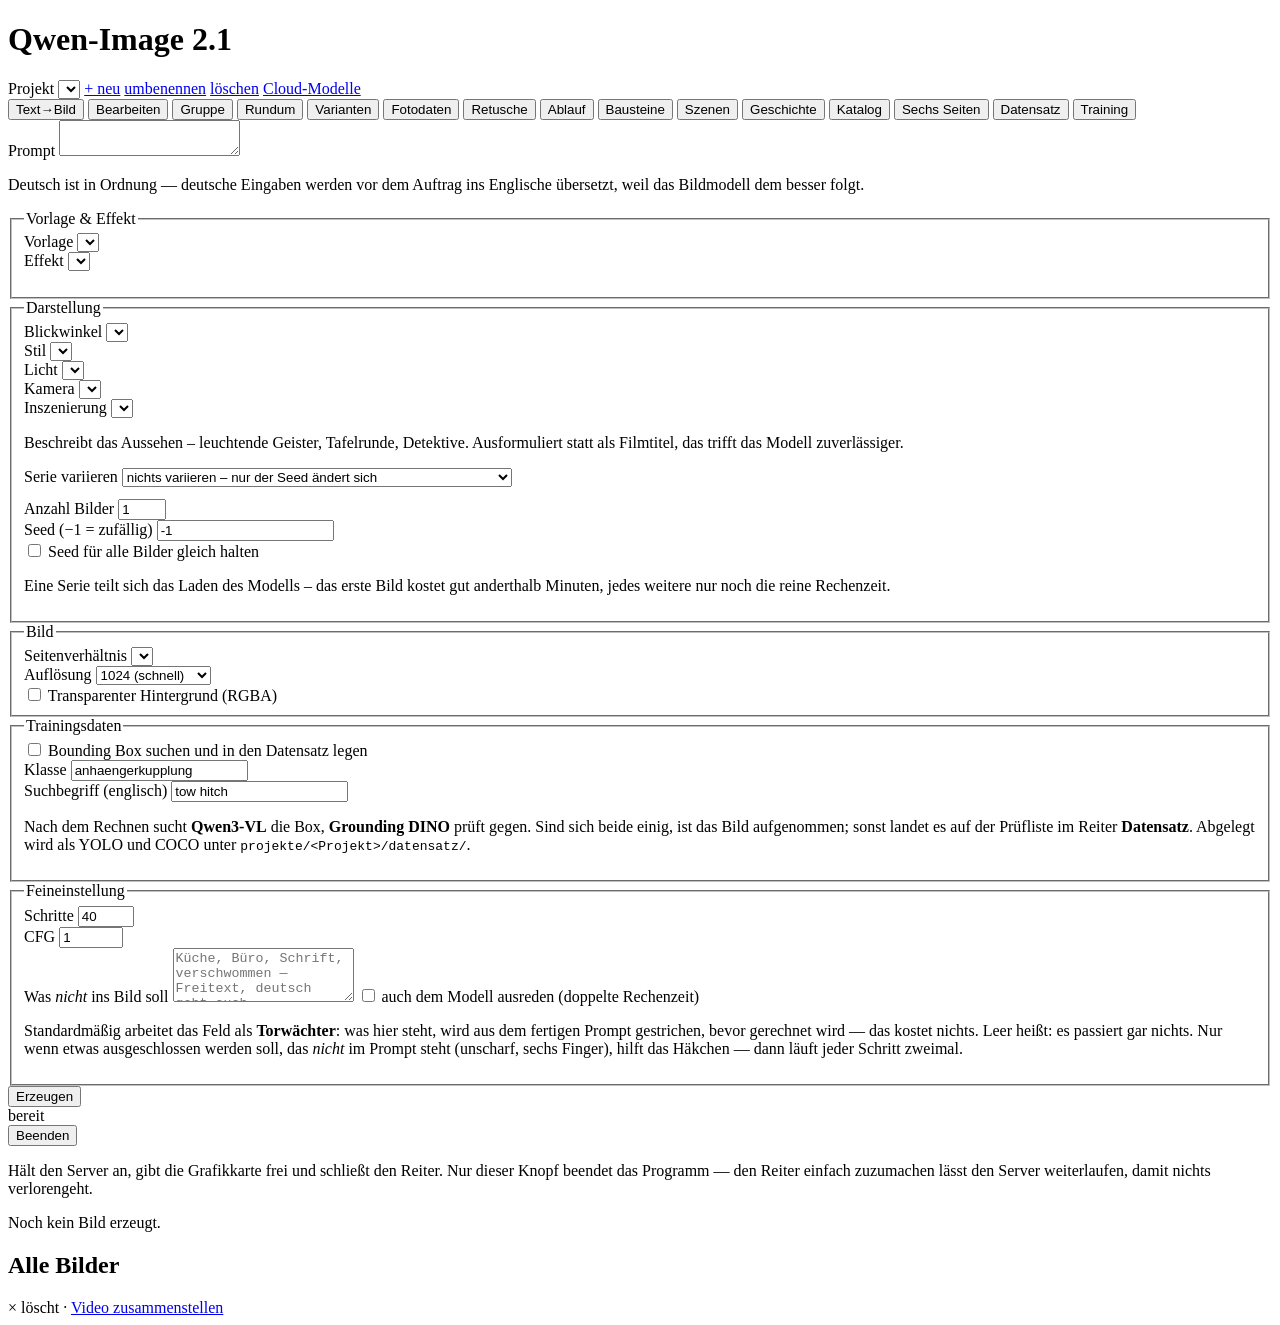
==== webui/seite/index.html @ b7fcfee8 "Windows, portable Einrichtung, Fotodaten und YOLO26 - einrichten.bat: richtet den heruntergeladenen " ====
<!DOCTYPE html>
<html lang="de">
<head>
<meta charset="utf-8">
<meta name="viewport" content="width=device-width, initial-scale=1">
<title>Qwen-Image 2.1</title>
<link rel="stylesheet" href="/seite/stil.css">
</head>
<body>
<div id="staleBar"></div>
<header>
  <h1>Qwen-Image 2.1</h1>
  <span class="projektleiste">
    <label for="projekt">Projekt</label>
    <select id="projekt"></select>
    <a href="#" id="projektNeu" title="Neues Projekt anlegen">+ neu</a>
    <a href="#" id="projektUm" title="Projekt umbenennen">umbenennen</a>
    <a href="#" id="projektWeg" title="Projekt mit allen Bildern löschen">löschen</a>
    <a href="#" id="cloudAuf" title="Sprach- und Bildmodell per API">Cloud-Modelle</a>
  </span>
  <span id="dims"></span>
</header>

<main>
  <section class="panel">
    <fieldset id="cloudBox" style="display:none">
      <legend>Cloud-Modelle</legend>
      <p class="hint">Jede Schnittstelle, die OpenAI spricht: OpenAI selbst,
        OpenRouter, Mistral, DeepSeek, Together, ein eigenes vLLM … Eingetragen
        wird die <b>Basisadresse</b> samt <code>/v1</code>. Der Schlüssel liegt
        in <code>einstellungen.json</code> neben dem Programm, nur für dich
        lesbar und nicht im Repository; an die Seite geht er nie zurück. Leer
        lassen behält den hinterlegten.</p>
      <p class="hint">Anbieter vorbelegen:
        <a href="#" onclick="cloudVorlage('franconia');return false"><b>franconia.ai</b></a>
        (Z Image Turbo + Qwen 3.8 27B, Server in Deutschland) ·
        <a href="#" onclick="cloudVorlage('openai');return false">OpenAI</a>
        — danach nur noch den Schlüssel eintragen und speichern. Gilt bei
        beiden Plätzen dieselbe Adresse, reicht der Schlüssel in einem Feld.</p>
      <h3 class="stufe">Sprachmodell</h3>
      <p class="hint">Übersetzen, Prompts ausformulieren, Seitenansichten, Bilder beschreiben — statt Ollama.</p>
      <label class="check"><input type="checkbox" id="cloud_sprache_aktiv">
        Cloud statt lokal</label>
      <div class="axis">
        <div>
          <label for="cloud_sprache_url">Basisadresse</label>
          <input id="cloud_sprache_url" placeholder="https://api.openai.com/v1">
        </div>
        <div>
          <label for="cloud_sprache_modell">Modell</label>
          <input id="cloud_sprache_modell" placeholder="gpt-4.1-mini">
        </div>
      </div>
      <label for="cloud_sprache_schluessel">API-Schlüssel</label>
      <input id="cloud_sprache_schluessel" type="password" autocomplete="off">
      <p class="hint"><a href="#" onclick="cloudPruefen('sprache');return false">Verbindung prüfen</a>
        <span id="cloud_sprache_note"></span></p>
      <h3 class="stufe">Bildmodell</h3>
      <p class="hint">Rechnet die Bilder statt Qwen-Image auf der eigenen Karte. Seed und negativer Prompt wirken dort nicht.</p>
      <label class="check"><input type="checkbox" id="cloud_bild_aktiv">
        Cloud statt lokal</label>
      <div class="axis">
        <div>
          <label for="cloud_bild_url">Basisadresse</label>
          <input id="cloud_bild_url" placeholder="https://api.openai.com/v1">
        </div>
        <div>
          <label for="cloud_bild_modell">Modell</label>
          <input id="cloud_bild_modell" placeholder="gpt-image-1">
        </div>
      </div>
      <label for="cloud_bild_schluessel">API-Schlüssel</label>
      <input id="cloud_bild_schluessel" type="password" autocomplete="off">
      <label for="cloud_bild_groesse">Bildgröße</label>
      <select id="cloud_bild_groesse">
        <option value="genau">genau wie lokal (Breite × Höhe)</option>
        <option value="openai">nächstes OpenAI-Format (1024², 1536×1024, 1024×1536)</option>
        <option value="auto">auto — der Anbieter entscheidet</option>
      </select>
      <div class="axis">
        <div>
          <label for="cloud_bild_art">Das Modell versteht</label>
          <select id="cloud_bild_art">
            <option value="anweisung">Anweisungen — ein Bearbeitungsmodell (gpt-image, Qwen-Image-Edit)</option>
            <option value="beschreibung">Beschreibungen — Text-zu-Bild mit Vorlage, img2img (Z Image Turbo)</option>
          </select>
        </div>
        <div>
          <label for="cloud_bild_staerke">Stärke bei img2img</label>
          <input type="number" id="cloud_bild_staerke" min="0.1" max="1" step="0.05" value="0.6">
        </div>
      </div>
      <p class="hint">Bei <b>Beschreibungen</b> beschreibt das Sprachmodell jedes Foto
        einmal, und das Bildmodell bekommt das Zielbild in Worten statt einer
        Anweisung. Die Stärke sagt, wie weit es sich von der Vorlage entfernen
        darf: 0,4 ändert Farbe und Licht, ab 0,7 auch Untergrund und Umgebung —
        und verschiebt dann eher die Umrisse. Seed und Schritte gehen mit, wo
        der Anbieter sie kennt.</p>
      <p class="hint"><a href="#" onclick="cloudPruefen('bild');return false">Verbindung prüfen</a>
        <span id="cloud_bild_note"></span></p>
      <p class="hint"><a href="#" id="cloudSpeichern"><b>Speichern</b></a></p>
    </fieldset>

    <div id="chatBox" style="display:none">
      <div class="chatbar">
        <textarea id="chat" rows="4"
          placeholder="Sag einfach, was du willst …"></textarea>
        <button id="chatGo" title="Verstehen und loslegen (Strg+Eingabe)">&rarr;</button>
      </div>
      <div id="chatLog"></div>
      <p class="hint" id="chatNote"></p>

      <div class="ableiten">
        <label for="ableitenBild">…oder umgekehrt: Bild wählen, Prompt daraus</label>
        <input type="file" id="ableitenBild" accept="image/*">
        <p class="hint" id="ableitenNote">Beschreibt das Bild und stellt Stil,
          Licht und Objektiv passend ein. Der Text landet oben im Prompt und
          lässt sich dort ändern.</p>
      </div>
    </div>

    <div class="tabs">
      <button id="tab-t2i" class="on">Text&rarr;Bild</button>
      <button id="tab-edit">Bearbeiten</button>
      <button id="tab-gruppe">Gruppe</button>
      <button id="tab-person">Rundum</button>
      <button id="tab-varianten">Varianten</button>
      <button id="tab-fotodaten">Fotodaten</button>
      <button id="tab-retusche">Retusche</button>
      <button id="tab-demo">Ablauf</button>
      <button id="tab-bausteine">Bausteine</button>
      <button id="tab-szenen">Szenen</button>
      <button id="tab-geschichte">Geschichte</button>
      <button id="tab-katalog">Katalog</button>
      <button id="tab-seiten">Sechs Seiten</button>
      <button id="tab-datensatz">Datensatz</button>
      <button id="tab-training">Training</button>
    </div>

    <fieldset id="bausteinBox" style="display:none">
      <legend>Bausteine</legend>
      <p class="hint">Personen, Orte und Gegenstände zum Wiederverwenden.
        Was sich ändern darf, steht in geschweiften Klammern —
        <code>{kleidung}</code> — und wird beim Benutzen gefüllt.
        <b>→</b> übernimmt einen Baustein in den Prompt bei
        <b>Text→Bild</b> — mehrere hintereinander hängen sich aneinander.
        Ein Baustein entsteht erst als Text; das Musterbild holst du mit
        <b>▣</b> nach, wenn der Prompt steht — bei einer Person mit ihrer
        bevorzugten Kleidung. Ein zweites <b>▣</b> erzeugt es neu und ersetzt
        das bisherige.</p>
      <p class="hint"><a href="#" id="bsAuffrischen">Personen auffrischen</a>
        — löst bei älteren Personen Gesicht und Kleidung aus dem vorhandenen
        Prompt heraus, ohne ihn neu zu schreiben. Geschichten, die sie
        benutzen, übernehmen das beim nächsten Übernehmen in den Ablauf.</p>

      <div id="bausteinListe"></div>

      <div class="head" style="margin-top:14px">
        <h2 id="bsKopf">Neu anlegen</h2>
      </div>
      <div class="axis">
        <div>
          <label for="bsArt">Art</label>
          <select id="bsArt"></select>
        </div>
        <div>
          <label for="bsName">Name</label>
          <input id="bsName" placeholder="z. B. Anna">
        </div>
      </div>
      <label for="bsAlias">Auch bekannt als</label>
      <input id="bsAlias" placeholder="die-Frau, die-Fremde — mit Komma getrennt">
      <p class="hint">Zweitnamen für denselben Baustein. <code>/die-Frau</code>
        trifft dann dieselbe Figur wie <code>/Nora</code>. Gibt es den
        Zweitnamen noch als eigenen Baustein, geht er beim
        <b>aktualisieren</b> in diesem hier auf.</p>
      <label for="bsStil">Eigener Stil</label>
      <select id="bsStil"></select>
      <p class="hint">Gilt für jede Verwendung dieses Bausteins, nicht nur
        fürs Musterbild. Damit lassen sich <b>Widersprüche</b> bauen: eine
        fotorealistische Figur in einer gezeichneten Szene, ein gemalter
        Gegenstand in einem Foto. Leer heißt: der Stil der Geschichte, wie
        bisher.</p>
      <label for="bsText">Beschreibung auf Deutsch</label>
      <textarea id="bsText" style="min-height:52px"
        placeholder="eine Frau Mitte dreißig, schlank, kurze dunkle Haare, wirkt streng und wachsam"></textarea>
      <p class="hint">Charakterzüge dürfen dabeistehen — <i>schüchtern</i>,
        <i>herzlich</i>, <i>misstrauisch</i>. Sie werden in Sichtbares
        übersetzt: Haltung, Blick, Zug um den Mund.</p>
      <p class="hint"><a href="#" id="bsErzeugen">Prompt daraus erzeugen</a>
        — das Sprachmodell schreibt ihn auf Englisch und schlägt die Lücken vor.</p>

      <label for="bsPrompt">Prompt (änderbar)</label>
      <textarea id="bsPrompt" style="min-height:52px"
        placeholder="a woman in her thirties, wearing {kleidung}"></textarea>
      <div id="bsVariablen"></div>

      <div id="bsPersonBox" style="display:none">
        <label for="bsWesen">Was für ein Wesen</label>
        <select id="bsWesen"></select>
        <p class="hint">Steht vor allem anderen im Prompt und gilt für beide
          Bilder — ein Androide hat auch in der Großaufnahme die Naht am
          Kiefer. Mensch heißt: nichts davon steht im Prompt.</p>
        <label for="bsHaut">Hautton, Augen- und Haarfarbe</label>
        <input id="bsHaut" placeholder="warm brown skin, dark brown eyes, black hair">
        <p class="hint"><a href="#" id="bsHautNeu">Prompt daraus erzeugen</a>
          — steht <b>einmal</b> und gilt für beides: Ganzbild und
          Großaufnahme. Deshalb gehört die Farbe hierher und nicht in die
          beiden Felder darunter — zwei verschiedene Hauttöne ergeben zwei
          verschiedene Menschen.</p>
        <label for="bsGesicht">Nur das Gesicht</label>
        <textarea id="bsGesicht" style="min-height:44px"
          placeholder="a narrow face with high cheekbones, dark brown eyes under straight brows"></textarea>
        <p class="hint">Geht die Kamera dicht an die Augen — <code>\augen</code> —,
          gilt allein dieser Text. Eine Hose im Prompt zöge sie sonst wieder zurück.</p>
        <p class="hint"><a href="#" id="bsGesichtNeu">Prompt daraus erzeugen</a>
          — schreibt das Feld auf Englisch neu; leer genügt die Beschreibung oben.</p>
        <label for="bsKleidung">Bevorzugte Kleidung</label>
        <textarea id="bsKleidung" style="min-height:44px"
          placeholder="a red wool coat over a grey jumper, brown leather boots"></textarea>
        <p class="hint">Gilt, solange die Szene nichts anderes anzieht.</p>
        <p class="hint"><a href="#" id="bsKleidungNeu">Prompt daraus erzeugen</a>
          — „roter Wollmantel, braune Stiefel" wird zum englischen Prompt.</p>
      </div>

      <p class="hint">
        <a href="#" id="bsSpeichern">Speichern</a> ·
        <a href="#" id="bsBild">Speichern und Bild dazu erzeugen</a> ·
        <a href="#" id="bsLeeren">Felder leeren</a></p>

    </fieldset>

    <fieldset id="szenenBox" style="display:none">
      <legend>Zusammenstellen</legend>
      <p class="hint">Bausteine anhaken, Lücken füllen, daraus ein Bild oder
        eine ganze Serie. Mehrere Zeilen in einem Lückenfeld ergeben ein Bild
        je Zeile — dieselbe Person in vier Jacken.</p>
      <div id="bsWahl"></div>
      <div id="bsFelder"></div>
      <label for="bsVorschau">Ergibt</label>
      <textarea id="bsVorschau" style="min-height:52px" readonly></textarea>

      <div class="axis" style="margin-top:10px">
        <div>
          <label for="szName">Als Szene merken unter</label>
          <input id="szName" placeholder="leer lassen: nicht merken">
        </div>
        <div>
          <label for="szFormat">Format</label>
          <select id="szFormat">
            <option value="3:4">3:4 hochkant</option>
            <option value="3:2">3:2 quer</option>
            <option value="1:1">1:1 quadratisch</option>
          </select>
        </div>
      </div>
      <p class="hint">Eine gemerkte Szene behält ihre Lücken und bekommt das
        erste erzeugte Bild — damit lässt sie sich später wiederholen.</p>
      <p class="hint">
        <a href="#" id="bsSerie">Erzeugen</a> ·
        <a href="#" id="bsUebernehmen">nur in den Prompt übernehmen</a></p>
    </fieldset>

    <fieldset id="geschichteBox" style="display:none">
      <legend>Geschichte</legend>

      <div class="axis">
        <div>
          <label for="gsWahl">Geschichte</label>
          <select id="gsWahl"></select>
        </div>
        <div>
          <label for="gsBand">Band</label>
          <select id="gsBand"></select>
        </div>
      </div>
      <p class="hint">
        <a href="#" id="gsNeu">+ neue Geschichte</a> ·
        <a href="#" id="gsBandNeu">+ Band</a> ·
        <a href="#" id="gsSpeichern"><b>jetzt speichern</b></a> ·
        <a href="#" id="gsSichern">als Fassung sichern</a> ·
        <a href="#" id="gsWeg">löschen</a>
        <span id="gsStand"></span><br>
        Die Vorgaben — Stil, Welt, Wirklichkeitsgrad — gehören der Geschichte
        und gelten für alle Bände. Ein neuer Band kennt die Kurzfassungen der
        vorigen und knüpft daran an.<br>
        Eine <b>Fassung</b> hält den Stand dieses Bandes fest: Szenen, Prosa,
        Prompts und den Autor. Vor dem Neuschreiben der Prosa wird
        automatisch eine angelegt — die bisherige Arbeit ist damit nicht
        weg, auch wenn der neue Autor danebengeht.</p>
      <div id="gsFassungen"></div>

      <p class="hint" style="margin-top:14px"><b>1. Rahmen.</b> Zuerst Stil,
        Welt und Wirklichkeitsgrad — darunter liest das Sprachmodell alles
        Weitere. Ohne diese Angaben biegt es eine Fantasiehandlung so lange
        zurecht, bis sie alltagstauglich ist, und wählt einen Stil, der nicht
        passt.</p>
      <div class="axis">
        <div>
          <label for="gsStil">Stil für die ganze Folge</label>
          <select id="gsStil"></select>
          <p class="hint" id="gsStilHinweis"></p>
        </div>
        <div>
          <label for="gsWelt">Welt</label>
          <select id="gsWelt"></select>
        </div>
      </div>
      <label for="gsFiktion">Wirklichkeitsgrad</label>
      <div class="regler">
        <span>wirklich</span>
        <input type="range" id="gsFiktion" min="0" max="10" step="1" value="0">
        <span>Fiktion</span>
      </div>
      <p class="hint" id="gsFiktionText"></p>
      <p class="hint">Die Angabe bindet das Sprachmodell — auch für jede
        einzelne Szene, nicht nur fürs Lesen. Dazwischen liegt das
        Interessante: eine Welt wie unsere, in der eine Sache nicht stimmt
        und niemand sich daran stört.</p>
      <div class="axis">
        <div>
          <label for="gsFreigabe">Altersfreigabe</label>
          <select id="gsFreigabe"></select>
        </div>
        <div>
          <label for="gsAnzahl">Wie viele Szenen</label>
          <input type="number" id="gsAnzahl" min="0" max="60" value="0"
            title="0 überlässt die Zahl dem Sprachmodell">
        </div>
      </div>
      <p class="hint">Die Freigabe sagt dem Sprachmodell, was gezeigt werden
        darf — sie steht in jedem Auftrag, nicht nur im ersten. 0 Szenen
        heißt: das Sprachmodell entscheidet, meist fünf bis zehn.</p>

      <div class="axis">
        <div>
          <label for="gsErzaehler">Wer schreibt die Prosa</label>
          <select id="gsErzaehler"></select>
        </div>
        <div>
          <label for="gsErzaehlerWer">Aus wessen Sicht</label>
          <select id="gsErzaehlerWer"></select>
        </div>
      </div>
      <label class="check"><input type="checkbox" id="gsNurGenannte" checked>
        nur die genannten Figuren zeigen</label>
      <p class="hint">Verbietet dem Bildmodell Figuren, die niemand genannt
        hat. Nötig vor allem bei den gezeichneten Stilen: <i>Comic</i> und
        <i>Manga</i> sind als Bildsprache auf mehrere Figuren im Panel
        angelegt, und <i>Anime</i> setzt von sich aus gern eine zweite dazu.
        Für eine Menschenmenge im Hintergrund muss der Haken weg.</p>

      <label for="gsErzaehlerText">Der Autor, näher beschrieben</label>
      <textarea id="gsErzaehlerText" rows="2" style="min-height:48px"
        placeholder="eine Archivarin im Jahr 2400, die eine alte Akte kommentiert — nüchtern, aber sie hält die Leute von damals für Kinder"></textarea>
      <p class="hint">Was hier steht, kommt zu der Wahl oben hinzu; allein
        genügt es auch. Je genauer der Autor, desto eigener der Ton — Alter,
        Beruf, Haltung zu den Figuren, warum er das aufschreibt.<br>
        Alles davon gilt nur für die Prosa, nicht für die Bilder. Dieselbe
        Szene klingt anders, je nachdem wer sie erzählt: eine Figur der
        Geschichte sieht nur, was sie sieht; jemand aus der Zukunft weiß,
        was daraus geworden ist. Leer heißt: neutral erzählt, wie bisher.</p>

      <p class="hint" style="margin-top:14px"><b>2. Idee oder ganze
        Geschichte.</b> Was hier steht, wird unter den Vorgaben von oben
        gelesen.</p>
      <label for="gsIdee">Idee oder Geschichte</label>
      <textarea id="gsIdee" rows="5" style="min-height:110px"
        placeholder="Ein Drache bewacht eine Bibliothek und ein Mädchen will ein Buch ausleihen — oder gleich die ganze Geschichte, eine Seite oder mehr"></textarea>
      <p class="hint"><a href="#" id="gsUmreissen">Umreißen lassen</a>
        — für eine kurze Idee: füllt Kurzfassung, Stil, Welt und einen
        Vorschlag fürs Inhaltsverzeichnis in einem Zug.</p>
      <p class="hint">Für eine <b>ganze Geschichte</b> — eine Seite oder mehr
        — geht es in zwei Stufen:
        <a href="#" id="gsLesen"><b>Geschichte lesen</b></a> holt Titel,
        Kurzfassung, <b>Anfangs- und Schlussszene</b> und teilt den Text in
        Abschnitte. Danach schreibt
        <a href="#" id="gsSzenenSchreiben"><b>Szenen schreiben</b></a> die
        Szenen Abschnitt für Abschnitt — jeder kommt dran, und die letzte
        Zeile ist die Schlussszene. In einem Zug lief eine lange Vorlage
        vorher aus, ohne je anzukommen.</p>
      <div id="gsRahmen"></div>
      <textarea id="gsKurz" rows="6" style="min-height:130px"
        placeholder="Kurzfassung — entsteht beim Lesen, änderbar"></textarea>

      <p class="hint" style="margin-top:14px"><b>3. Inhaltsverzeichnis.</b>
        Je Zeile eine Szene. Mit <code>/</code> und dem Namen holst du einen
        Baustein herein — <code>/Anna rennt durch die /Markthalle</code>.
        Rechts steht, wie viele Bilder aus dieser Szene entstehen; mehrere
        zeigen denselben Augenblick aus wechselndem Blickwinkel.<br>
        Mit <code>\</code> setzt du die Kameraeinstellung. In Klammern
        steht, was sich spiegelt oder wie hoch die Kamera hängt:
        <code>\augen(das brennende Deck)</code>,
        <code>\decke(fünf Meter)</code>. <code>\raus</code> ergibt zwei
        Bilder — von drinnen heraus und von draußen hinein. Ein Bild, das du
        in der Galerie benannt hast, kommt mit demselben Zeichen zurück:
        <code>\augen-makro</code> oder <code>\7</code>. Beides geht auch über
        die beiden Auswahlfelder unter der Szene, ohne ein Zeichen zu tippen.<br>
        Mit <code>#</code> sagst du, was du erwartest, mit <code>#-</code>,
        was du nicht willst — immer nur für diese eine Szene:
        <code>#dichter Nebel draußen #-keine anderen Menschen</code>. Die
        Erwartung bekommt das Sprachmodell beim Schreiben mit, der Ausschluss
        fällt danach aus dem fertigen Prompt.<br>
        Ein <b>Minus vor dem Namen</b> — <code>/-Susi blickt durch die
        Scheibe auf /Malva</code> — heißt: die Figur gehört zur Szene, steht
        aber hinter der Kamera und ist im Bild nicht zu sehen. Die Prosa
        behält sie, dort ist sie die, die schaut. Dasselbe gilt für den Blick
        heraus und hinein. In der Leiste geht es auch ohne Tippen: im Feld
        des Bausteins <b>◌ nur Blickwinkel</b> wählen.<br>
        Ein übernommener Baustein bringt gleich leere Anführungszeichen mit:
        <code>/Susi ""</code>. Was du dort hineinschreibst, wird mit
        <b>aktualisieren</b> zur Beschreibung des Bausteins — auch bei einem,
        den es schon gibt. Die Erklärung landet nie im Bildprompt. Steht in einer Szene ein
        Name, den es noch nicht gibt, zeigt ihre Leiste
        <b>+ n anlegen</b> zum sofortigen Anlegen.<br>
        <b>Szenen ergänzen</b> füllt die Gliederung auf die oben gewünschte
        Zahl auf — das Vorhandene bleibt stehen, angehängt wird nur, was
        fehlt. <b>durchsehen</b> sagt ohne Sprachmodell, welche Szene noch
        ohne Baustein, ohne Ort oder mit einem nicht angelegten Namen
        dasteht.<br>
        Der linke Rand jeder Szene sagt, wie weit sie ist:
        <b style="color:var(--busy)">orange</b> — es fehlt etwas,
        <b style="color:var(--accent)">blau</b> — Bausteine, Ort, Prosa und
        Bildprompt stehen, <b style="color:var(--ok)">grün</b> — von dir mit
        dem Haken <b>✓</b> als fertig gekennzeichnet. Was orange fehlt, steht
        beim Zeigen auf das Wörtchen rechts in der Kurzzeile.<br>
        Das <b>+</b> in der Kopfzeile setzt eine leere Szene darunter,
        <b>+ Folge …</b> gleich mehrere mit festen Einstellungen — etwa
        Augen, dann von drinnen heraus, dann von draußen hinein. Der Text
        der Szene wandert dabei mit, nur der Blick wechselt.
        <b>Bild</b> und <b>Video</b> erzeugen nur diese eine Szene.<br>
        <b>Prompt</b> rechts in der Leiste schreibt nur diese eine Szene neu,
        ohne die anderen anzurühren. Hat sich eine Zeile geändert, seit ihr
        Prompt geschrieben wurde, steht dort <b>Prompt ↻</b>;
        <b>geänderte Szenen einpflegen</b> holt sie alle auf einmal nach — in
        einem Durchgang, nicht in fünf.</p>
      <div id="gsSelbst"></div>
      <p class="hint"><a href="#" id="gsPlus">+ Szene</a> ·
        <a href="#" id="gsKlappen" onclick="alleKlappen(!gsZeilen.some(z => z.offen));return false">alle ausklappen</a> ·
        <a href="#" id="gsErgaenzen">Szenen ergänzen</a> ·
        <a href="#" id="gsAllesAnlegen"><b>alle Bausteine anlegen</b></a> ·
        <a href="#" id="gsFehlend">fehlende anlegen</a> ·
        <a href="#" id="gsAktualisieren">aktualisieren</a> ·
        <a href="#" id="gsProsaSchreiben"><b>Prosa schreiben</b></a> ·
        <a href="#" id="gsEinpflegen">geänderte Szenen einpflegen</a> ·
        <a href="#" id="gsPruefen">durchsehen</a> ·
        <span id="gsSumme"></span></p>
      <div id="gsPruefung"></div>
      <p class="hint"><b>alle Bausteine anlegen</b> legt alles an, was in den
        Zeilen mit <code>/Name</code> steht, und zieht die Erklärungen in
        Anführungszeichen nach. Vorgeschlagen wird nichts mehr — was im
        Projekt landet, hast du selbst hingeschrieben. <b>fehlende
        anlegen</b> macht nur den ersten Teil, <b>aktualisieren</b> nur den
        zweiten. Sind zwei Bausteine dieselbe Figur, lässt der Reiter
        <b>Bausteine</b> sie ineinander aufgehen — die Szenen werden dabei
        mit umbenannt.</p>

      <div class="axis">
        <div>
          <label for="gsModell">Sprachmodell</label>
          <select id="gsModell"></select>
        </div>
        <div>
          <label class="check" style="margin-top:26px">
            <input type="checkbox" id="gsProsa"> auch den Text dazu schreiben
          </label>
        </div>
      </div>
      <p class="hint"><b>4.</b>
        <a href="#" id="gsErzeugen">Prompts schreiben lassen</a>
        — rund eine halbe Minute zum Laden, dann etwa sieben Sekunden je
        Szene. Bilder entstehen dabei noch keine.</p>

      <div id="gsSzenen"></div>
      <p class="hint" id="gsHinweis"></p>
      <p class="hint" id="gsKnoepfe" style="display:none"><b>5.</b>
        <a href="#" id="gsUebernehmen">In den Ablauf übernehmen</a>
        — dort gegenlesen und starten · oder
        <a href="#" id="gsSofort">Bilder und Video jetzt erzeugen</a></p>
    </fieldset>

    <fieldset id="retuscheBox" style="display:none">
      <legend>Retusche</legend>
      <p class="hint">Eine Stelle nachbessern — ein Fleck, ein schiefes
        Lächeln, eine Hand. <b>Mit dem Pinsel übermalen</b>, sagen was dort
        anders sein soll, losschicken. Nur ein Ausschnitt um die Stelle geht
        ins Modell, in voller Auflösung; der Rest des Bildes bleibt
        pixelgenau. Das Original bleibt erhalten.</p>
      <p class="hint" id="retQuelle">Noch kein Bild — unter dem großen Bild
        rechts auf <b>Retuschieren</b> klicken, oder hier eines hochladen:</p>
      <input type="file" id="retDatei" accept="image/*">

      <div id="retFlaeche" style="display:none">
        <div class="retbuehne" id="retBuehne">
          <img id="retBild" alt="Bild zum Retuschieren">
          <canvas id="retMaske"></canvas>
          <div id="retRahmen"></div>
        </div>
        <div class="regler">
          <span>Pinsel</span>
          <input type="range" id="retPinsel" min="4" max="200" value="40">
          <span id="retPinselZahl">40 px</span>
        </div>
        <p class="hint">
          <label class="mithaken" style="display:inline-flex"><input type="checkbox" id="retRadierer"> Radierer</label>
          · <a href="#" id="retZurueck" title="Strg+Z">Strich zurück</a>
          · <a href="#" id="retLeeren">Maske leeren</a>
          · Gestrichelt: der Ausschnitt, den das Modell sieht.</p>
      </div>

      <label for="retPrompt">Was soll an der Stelle anders werden?</label>
      <div class="retvorlagen" id="retVorlagen"></div>
      <textarea id="retPrompt" rows="3"
        placeholder="z. B. den roten Fleck unter der Nase entfernen, Haut gleichmäßig"></textarea>

      <div class="axis">
        <div>
          <label for="retAnzahl">Versuche</label>
          <input type="number" id="retAnzahl" min="1" max="8" value="3">
        </div>
        <div>
          <label for="retKante">Weiche Kante (px)</label>
          <input type="number" id="retKante" min="0" max="80" value="16">
        </div>
      </div>
      <label for="retRand">Umgebung im Ausschnitt</label>
      <div class="regler">
        <span>eng</span>
        <input type="range" id="retRand" min="0.2" max="2" step="0.1" value="0.6">
        <span>weit</span>
      </div>
      <p class="hint">Eng heißt mehr Auflösung für die Stelle; weit gibt dem
        Modell mehr Zusammenhang — bei einem Lächeln lieber das ganze
        Gesicht. Mehrere Versuche laufen mit verschiedenem Seed, du suchst
        dir den besten aus. Schritte und Negativ-Prompt kommen aus der
        <b>Feineinstellung</b> unten.</p>
    </fieldset>

    <fieldset id="fotodatenBox" style="display:none">
      <legend>Trainingsdaten aus echten Fotos</legend>
      <p class="hint">Eigene Fotos hochladen — etwa ein Auto mit
        Anhängerkupplung. Aus jedem entstehen Varianten mit anderer
        <b>Farbe</b>, anderem <b>Untergrund</b>, anderer <b>Kameraposition</b>
        und anderem <b>Licht</b>, einzeln und kombiniert. Danach bekommt jedes
        Bild seine Bounding Box (Qwen3-VL + Grounding DINO) und landet mit dem
        Original im <b>Datensatz</b> — als YOLO, COCO und
        <code>attribute.csv</code>.</p>
      <p class="hint" id="fdBildmodell"></p>

      <h3 class="stufe">1 · Fotos</h3>
      <input type="file" id="fdDatei" accept="image/*" multiple>
      <p class="hint"><b>Box von Hand (empfohlen):</b> mit der Maus über das
        Objekt ziehen. Ein Original mit gezogener Box wird sofort aufgenommen
        und dient den Varianten als Bezug. Ohne Box sucht sie der Erkenner.</p>
      <div id="fdFotos" class="dsgitter"></div>

      <h3 class="stufe">2 · Was gesucht wird</h3>
      <div class="axis">
        <div>
          <label for="fdKlasse">Klasse (klein, ohne Leerzeichen)</label>
          <input id="fdKlasse" value="anhaengerkupplung">
        </div>
        <div>
          <label for="fdSuche">Suchbegriff (englisch)</label>
          <input id="fdSuche" value="tow hitch">
        </div>
        <div>
          <label for="fdMotiv">Motivart</label>
          <select id="fdMotiv">
            <option value="fahrzeug">Fahrzeug</option>
            <option value="gegenstand">Gegenstand</option>
            <option value="person">Person</option>
          </select>
        </div>
        <div>
          <label for="fdZiel">Was umgefärbt wird (Farbachse)</label>
          <input id="fdZiel" value="the car body">
        </div>
      </div>
      <label for="fdKeep">Was unverändert bleiben muss</label>
      <input id="fdKeep" value="The black tow hitch with the ball neck and its socket">

      <h3 class="stufe">3 · Achsen</h3>
      <p class="hint">Haken setzen, welche Achsen sich ändern dürfen, und je
        Achse die Werte wählen. Nicht gewählte Achsen bleiben wie im Foto.</p>
      <div id="fdAchsen"></div>

      <h3 class="stufe">4 · Plan</h3>
      <div class="axis">
        <div>
          <label for="fdArt">Varianten</label>
          <select id="fdArt">
            <option value="beides">einzeln und kombiniert</option>
            <option value="einzeln">einzeln — jede Achse für sich</option>
            <option value="kombiniert">kombiniert — alles zugleich</option>
            <option value="alle">alle Kombinationen</option>
          </select>
        </div>
        <div>
          <label for="fdAnzahl">Kombinierte je Foto</label>
          <input type="number" id="fdAnzahl" value="12" min="1" max="500">
        </div>
        <div>
          <label for="fdSchritte">Schritte (nur lokal)</label>
          <input type="number" id="fdSchritte" value="30" min="8" max="60">
        </div>
        <div>
          <label for="fdBase">Kantenlänge</label>
          <select id="fdBase">
            <option value="768">768 px</option>
            <option value="1024" selected>1024 px</option>
          </select>
        </div>
      </div>
      <label class="check"><input type="checkbox" id="fdOriginal" checked>
        Originalfotos mit in den Datensatz</label>
      <label class="check"><input type="checkbox" id="fdLabeln" checked>
        Bounding Boxes gleich setzen</label>
      <p class="hint" id="fdVorschau"></p>
      <p class="hint">Gestartet wird mit dem großen Knopf unten. Danach im
        Reiter <b>Datensatz</b> die Prüfliste ansehen, im Reiter
        <b>Training</b> D-FINE oder YOLO26 trainieren.</p>
    </fieldset>

    <fieldset id="trainingTabBox" style="display:none">
      <legend>Detektor-Training (D-FINE oder YOLO26)</legend>
      <p class="hint" id="detKopf"></p>
      <table class="dettab">
        <tr><th><label for="detModell">Modell</label></th>
          <td><select id="detModell"></select></td>
          <td class="hint">Nano reicht zum Anfangen. Größer lohnt erst ab
            einigen hundert Bildern. D-FINE steht wie seine trainierten
            Gewichte unter Apache 2.0 — frei, auch kommerziell.
            <b>YOLO26</b> (Ultralytics) läuft auf einer 6-GB-Karte mit n und s
            bequem; es steht unter AGPL-3.0, und Ultralytics zählt die
            trainierten Gewichte dazu — für eigene Versuche gleichgültig,
            für ein weitergegebenes Modell nicht.</td></tr>
        <tr><th><label for="detEpochen">Epochen</label></th>
          <td><input type="number" id="detEpochen" value="80" min="1" max="1000"></td>
          <td class="hint">Wie oft das Modell den ganzen Datensatz sieht.
            50–100 ist üblich. Zu wenige, und es erkennt noch, was es vorher
            kannte — Kennzeichen, Rücklichter — statt der neuen Klasse.</td></tr>
        <tr><th><label for="detGroesse">Bildgröße</label></th>
          <td><select id="detGroesse">
            <option value="640">640 px</option>
            <option value="960">960 px</option>
            <option value="1280">1280 px</option>
          </select></td>
          <td class="hint">Die Kupplung ist klein im Bild — 960 erkennt sie
            besser als 640, braucht aber mehr Speicher und Zeit.</td></tr>
        <tr><th><label for="detVal">Validierung</label></th>
          <td><input type="number" id="detVal" value="20" min="5" max="50"> %</td>
          <td class="hint">Dieser Anteil wird nicht trainiert, nur gemessen.
            Ganze Aufträge bleiben zusammen, damit das Modell nicht den Nachbarn
            aus derselben Serie wiedererkennt.</td></tr>
      </table>
      <p class="hint">Gestartet wird mit dem großen Knopf unten. Das Training
        reiht sich in die Warteschlange ein wie ein Bild — es braucht die
        Grafikkarte für sich.</p>

      <div class="head" style="margin-top:14px"><h2>Läufe</h2></div>
      <div id="detLaeufe"></div>

      <div class="head" style="margin-top:14px"><h2>Ausprobieren</h2></div>
      <div class="axis">
        <div>
          <label for="detLauf">Lauf</label>
          <select id="detLauf"></select>
        </div>
        <div>
          <label for="detSchwelle">Mindestsicherheit</label>
          <input type="number" id="detSchwelle" value="0.25" min="0.01" max="0.99" step="0.05">
        </div>
      </div>
      <label for="detBild">Ein Foto wählen — am besten ein echtes</label>
      <input type="file" id="detBild" accept="image/*">
      <div id="detProbe"></div>
    </fieldset>

    <fieldset id="datensatzBox" style="display:none">
      <legend>Datensatz</legend>
      <p class="hint" id="dsKopf"></p>
      <div class="axis">
        <div>
          <label for="dsFilter">Zeigen</label>
          <select id="dsFilter">
            <option value="pruefen">zu prüfen</option>
            <option value="ok">aufgenommen (Vorlagen)</option>
            <option value="mehr">vervielfältigt</option>
            <option value="verworfen">verworfen</option>
          </select>
        </div>
        <div></div>
      </div>
      <p class="hint">Rot ist die Box, die ins Label geht. Gestrichelt, was
        Grounding DINO gefunden hat. <b>Mit der Maus über das Bild
        ziehen</b> setzt eine neue Box; „aufnehmen“ übernimmt sie.</p>
      <div id="dsListe"></div>

      <h3 class="stufe">Vervielfältigen</h3>
      <p class="hint" id="mehrKopf">Aus den aufgenommenen Bildern viele machen,
        ohne neue Box: die Box wandert rechnerisch mit. Der Weg für kleine
        Grafikkarten — die Basisbilder kommen vom großen Modell (hier oder
        über <b>Cloud-Modelle</b>), vervielfältigt wird lokal.</p>
      <div class="axis">
        <div>
          <label for="mehrJe">Neue Bilder je Vorlage</label>
          <input type="number" id="mehrJe" min="1" max="200" value="10">
        </div>
        <div>
          <label for="mehrMotiv">Umgebungen für</label>
          <select id="mehrMotiv">
            <option value="fahrzeug">Fahrzeug</option>
            <option value="gegenstand" selected>Gegenstand</option>
            <option value="person">Person</option>
          </select>
        </div>
      </div>
      <label class="check"><input type="checkbox" id="mehrKlassisch" checked>
        Klassisch: spiegeln, zoomen, Licht, Farbe, Unschärfe, Rauschen (nur CPU)</label>
      <label class="check" style="margin-left:22px"><input type="checkbox" id="mehrSpiegeln" checked>
        spiegeln erlaubt (aus bei Schrift oder seitenverkehrten Teilen)</label>
      <label class="check"><input type="checkbox" id="mehrUmgebung">
        Neue Umgebung: Stable Diffusion 1.5 + ControlNet (läuft ab 4 GB,
        beim ersten Mal ~3 GB Download)</label>
      <div id="mehrUmgebungBox" style="display:none">
        <label for="mehrOrte">Umgebungen, eine je Zeile — zufällig gewählt</label>
        <textarea id="mehrOrte" rows="5"></textarea>
        <label for="mehrStaerke">Veränderung</label>
        <div class="regler">
          <span>wenig</span>
          <input type="range" id="mehrStaerke" min="0.4" max="1" step="0.05" value="0.75">
          <span>viel</span>
        </div>
        <label class="check"><input type="checkbox" id="mehrBehalten" checked>
          Gegenstand unverändert lassen — nur das Drumherum wechselt</label>
      </div>
      <p class="hint"><a href="#" id="mehrGo"><b>Vervielfältigen</b></a> —
        läuft als Auftrag. Ergebnisse stehen unter „vervielfältigt“; ändert
        sich später die Box einer Vorlage, werden ihre Abkömmlinge verworfen.</p>
    </fieldset>

    <fieldset id="katalogBox" style="display:none">
      <legend>Katalog</legend>
      <p class="hint">Alle Bausteine aus allen Projekten. Von hier lässt sich
        eine Person, ein Ort oder ein Gegenstand in ein anderes Projekt
        übernehmen — das Bild wandert mit.</p>
      <div class="axis">
        <div>
          <label for="katArt">Art</label>
          <select id="katArt"><option value="">alle</option></select>
        </div>
        <div>
          <label for="katSuche">Suchen</label>
          <input id="katSuche" placeholder="Name oder Prompt">
        </div>
      </div>
      <p class="hint" id="katZahl"></p>
      <div id="katListe"></div>
    </fieldset>


    <fieldset id="seitenBox" style="display:none">
      <legend>Sechs Seiten</legend>
      <p class="hint">Ein Gegenstand, sechsmal gerade von einer Seite:
        <b>vorne, hinten, links, rechts, oben, unten</b> — wie in einem
        Teilekatalog. Der Gegenstand <b>schwebt</b> dabei frei im Raum, und
        das aus einem Grund: steht er auf einem Tisch, zeigt die Ansicht von
        unten die Tischplatte statt seines Bodens.</p>
      <p class="hint">Alle sechs Bilder entstehen aus derselben Beschreibung,
        mit demselben Seed, in <b>einem</b> Ladevorgang — das hält Größe,
        Farbe und Anmutung über die sechs Ansichten zusammen. Sie landen
        <b>nicht</b> in <code>outputs/</code>, sondern im Katalogverzeichnis
        <code>katalog/&lt;Projekt&gt;/</code>; dort überleben sie das
        Aufräumen.</p>

      <div class="axis">
        <div>
          <label for="seitenGegenstand">Gegenstand</label>
          <select id="seitenGegenstand"></select>
        </div>
        <div>
          <label for="seitenName">Name im Katalog</label>
          <input id="seitenName" placeholder="z. B. Blechkanne">
        </div>
      </div>
      <p class="hint">Ein Baustein der Art <b>Gegenstand</b> bringt seinen
        Prompt mit — dann ist die Beschreibung unten ohne Wirkung.</p>

      <label for="seitenText">Beschreibung auf Deutsch</label>
      <textarea id="seitenText" style="min-height:120px"
        placeholder="ein Erdbeobachtungssatellit, kastenförmiger Körper mit goldener Isolationsfolie, zwei blaue Solarpaneele&#10;/hintergrund ein tiefschwarzer Sternenhimmel&#10;/unten die weiße Parabolantenne füllt die Mitte, die Paneele nur noch als schmale Kanten&#10;/-unten Kameratubus, Düsen"></textarea>
      <p class="hint">Oben steht der Gegenstand. Darunter lässt sich <b>jede
        Seite einzeln</b> beschreiben — mit ihrem Befehl am Zeilenanfang:
        <code>/vorne</code> <code>/hinten</code> <code>/links</code>
        <code>/rechts</code> <code>/oben</code> <code>/unten</code>. Sag dort,
        <b>was in dieser Ansicht zu sehen ist und was verdeckt ist</b> —
        nicht, wo die Kamera steht; danach richtet sich das Bildmodell kaum.
        Was du nicht schreibst, schreibt das Sprachmodell.</p>
      <p class="hint"><b>Was nicht zu sehen sein soll, gehört hinter
        <code>/-</code></b> — nicht in den Seitentext. „die Antenne ist
        verdeckt“ nennt die Antenne, und ein Diffusionsmodell malt, was
        dasteht; die Verneinung davor liest es kaum. <code>/-oben
        Parabolantenne, Düsen</code> streicht die Wörter stattdessen aus dem
        Prompt dieser einen Ansicht. <code>/-</code> ohne Seite gilt für alle
        sechs. <code>/+oben</code> ist dasselbe wie <code>/oben</code>.</p>
      <p class="hint"><code>/hintergrund</code> ersetzt das neutrale Grau —
        ein Satellit gehört vor Sterne, ein Werkzeug vor nichts. Der
        Gegenstand schwebt in jedem Fall: kein Tisch, kein Boden, kein
        Schatten, sonst wäre die Ansicht von unten wieder verdeckt.</p>
      <label class="check"><input type="checkbox" id="seitenAusformulieren" checked>
        den Prompt vom Sprachmodell ausformulieren lassen</label>
      <p class="hint">Form, Material, Oberfläche, Zustand — daran hält sich
        das Bildmodell über sechs Ansichten fest. „eine alte Blechkanne“
        allein ergibt sechs verschiedene Kannen. Ohne Häkchen wird die
        Beschreibung nur übersetzt.</p>

      <label for="seitenStil">Stil</label>
      <select id="seitenStil"></select>

      <div id="seitenAktiv"></div>

      <h3 class="stufe">1 · Erstes Bild</h3>
      <p class="hint"><a href="#" id="seitenErstes"><b>Erstes Bild
        erzeugen</b></a> — der Gegenstand einmal, schräg von vorn oben,
        schwebend, mit Stil und Hintergrund. Ein Bild statt sechs: erst
        sehen, ob er so aussieht wie gedacht. Gefällt er nicht, Beschreibung
        ändern und noch einmal.</p>

      <h3 class="stufe">2 · Prompts für die sechs Seiten</h3>
      <p class="hint"><a href="#" id="seitenVorschlag"><b>Prompts schreiben
        lassen</b></a> — das Sprachmodell schreibt zu <b>genau dem
        Gegenstand im ersten Bild</b>, was jede Seite zeigt, samt
        <code>/-</code>-Zeilen, ins Feld oben. Lies es durch und ändere,
        was nicht stimmt. Was du selbst geschrieben hast, bleibt stehen.</p>

      <h3 class="stufe">3 · Sechs Seiten</h3>
      <p class="hint"><a href="#" id="seitenGo"><b>Sechs Seiten
        erzeugen</b></a> — in denselben Katalogeintrag wie das erste Bild,
        mit seinem Seed.</p>

      <h3 class="stufe">4 · Effekte</h3>
      <p class="hint">Der Prompt des ersten Bildes geht mit dem gewählten
        Effekt in den passenden Reiter — dort lässt sich noch nachstellen,
        dann erzeugen. Das <b>Cover</b> setzt auf dem ersten Bild auf
        (Bearbeiten, A4, Titel und Schlagzeilen in der Maske).
        <b>Explosionszeichnung</b> und <b>CAD-Modell</b> entstehen aus dem
        Prompt allein (Text → Bild, weißer Grund): aus dem Foto heraus
        zerlegt das Modell nichts.<br>
        <span id="seitenEffekte"></span></p>
      <div id="seitenJetzt"></div>

      <div class="head" style="margin-top:14px"><h2>Katalog</h2>
        <span class="hint" id="seitenZahl"></span></div>
      <div id="seitenListe"></div>
    </fieldset>

    <div id="uploadBox" style="display:none">
      <label for="file">Referenzbilder <span id="refCount"></span></label>
      <input type="file" id="file" accept="image/*" multiple>
      <div class="thumbs" id="thumbs"></div>
      <p class="hint" id="uploadHint"></p>
      <p class="hint" id="refNote"></p>
      <p class="hint" id="ableitenZeile" style="display:none">
        <a href="#" id="ableiten">Prompt aus dem ersten Bild ableiten</a>
        — beschreibt das Bild und stellt Stil, Licht und Objektiv passend ein.</p>
    </div>

    <label for="prompt">Prompt</label>
    <textarea id="prompt"></textarea>
    <p class="hint">Deutsch ist in Ordnung — deutsche Eingaben werden vor dem
      Auftrag ins Englische übersetzt, weil das Bildmodell dem besser folgt.</p>
    <p class="hint" id="transNote" style="display:none"></p>
    <p class="hint" id="tplHint" style="display:none"></p>

    <fieldset id="aufbauBox" style="display:none">
      <legend>Aufbau</legend>

      <label for="t2iEinst">Kameraeinstellung</label>
      <select id="t2iEinst"></select>
      <div id="t2iSpiegelZeile" style="display:none">
        <label for="t2iSpiegel" id="t2iSpiegelLabel">Was sich spiegelt</label>
        <input type="text" id="t2iSpiegel" placeholder="das brennende Schiff">
      </div>
      <p class="hint" id="t2iEinstNote">Dasselbe wie <code>\augen</code> in
        einer Szene, hier als Feld. Die Anordnung steht <b>vor</b> deinem
        Prompt — nur dort bestimmt sie die Bildaufteilung. Was sich spiegelt,
        gehört in die eigene Zeile darunter und wird sauber eingesetzt;
        leer heißt: die Vorgabe der Einstellung gilt. <b>Blick hinaus</b> und
        sein Gegenstück ergeben zwei Bilder in einem Ladevorgang.</p>

      <div id="ausBildernBox" style="display:none">
        <label>Bausteine im Prompt <a href="#" id="ausBildernLeeren">leeren</a></label>
        <p class="hint" id="ausBildernListe"></p>
        <label class="mithaken" for="ausBildern">
          <input type="checkbox" id="ausBildern"> aus ihren Musterbildern bauen
        </label>
        <div id="ausBildernWahl" style="display:none">
          <label for="ausBildernWeg">Wie?</label>
          <select id="ausBildernWeg">
            <option value="stufen">in Stufen aufbauen</option>
            <option value="sofort">alles auf einmal</option>
          </select>
          <div id="ausBildernAktionZeile">
            <label for="ausBildernAktion">Was soll geschehen?</label>
            <select id="ausBildernAktion"></select>
          </div>
        </div>
        <p class="hint" id="ausBildernNote"></p>
      </div>
    </fieldset>

    <fieldset id="demoBox" style="display:none">
      <legend>Ablauf</legend>

      <label for="ablaufWahl">Vorlage</label>
      <select id="ablaufWahl"></select>
      <p class="hint" id="ablaufInfo"></p>

      <label for="demoFile">Eigenes Startbild (optional)</label>
      <input type="file" id="demoFile" accept="image/*">
      <img id="demoPreview" alt="Startbild" style="display:none;max-width:100%;border-radius:6px;margin-top:8px">
      <p class="hint" id="demoRefNote"></p>

      <label for="demoPrompt" id="demoPromptLabel">…oder beschreiben, wer erzeugt werden soll</label>
      <p class="hint" id="demoAbleitenZeile" style="display:none">
        <a href="#" id="demoAbleiten">aus dem Startbild beschreiben</a>
        — der Text erscheint unten und lässt sich ändern.</p>
      <textarea id="demoPrompt" style="min-height:48px"
        placeholder="leer lassen für die Vorgabe: eine Person vor einem geparkten Auto"></textarea>

      <div class="head" style="margin-top:16px">
        <h2>Blöcke</h2>
        <span><a href="#" id="blockNeu">+ Block</a> · <a href="#" id="alsText">als Text</a></span>
      </div>
      <textarea id="ablaufText" style="display:none;min-height:150px;font-family:monospace;font-size:11px"></textarea>
      <div id="bloecke"></div>

      <div class="row3" style="margin-top:14px">
        <div>
          <label for="demoBase">Auflösung</label>
          <select id="demoBase">
            <option value="1024">1024</option>
            <option value="1536">1536</option>
          </select>
        </div>
        <div>
          <label for="demoSteps">Schritte</label>
          <input type="number" id="demoSteps" value="24" min="8" max="60">
        </div>
        <div>
          <label for="demoDuration">Video (s)</label>
          <input type="number" id="demoDuration" value="25" min="8" max="120">
        </div>
      </div>
      <p class="hint" id="demoDauer"></p>
    </fieldset>

    <fieldset id="coverBox" style="display:none">
      <legend>Titelblatt</legend>
      <p class="hint">Was hier steht, steht hinterher auf dem Heft. Bleibt
        die Maske leer, erfindet das Modell die Schrift selbst — und das
        ergibt Kauderwelsch wie „WALD ARAS“. Umlaute ruhig als
        <b>ä ö ü</b> schreiben, die kommen richtig an.</p>
      <div class="axis">
        <div>
          <label for="coverTitel">Titel des Magazins</label>
          <input id="coverTitel" placeholder="ORBIT">
        </div>
        <div>
          <label for="coverAusgabe">Ausgabe</label>
          <input id="coverAusgabe" placeholder="10/2026">
        </div>
      </div>
      <label for="coverUnter">Zeile unter dem Titel</label>
      <input id="coverUnter" placeholder="Das Magazin für Raumfahrt">
      <label for="coverZeilen">Artikel — eine Zeile je Schlagzeile</label>
      <textarea id="coverZeilen" style="min-height:70px"
        placeholder="Der Blick von unten&#10;Sechs Seiten eines Satelliten&#10;40 Meter Spannweite"></textarea>
      <p class="hint">Die <b>erste</b> Zeile wird die große Schlagzeile, die
        übrigen stehen kleiner daneben. Höchstens sechs — ein Titelblatt mit
        zehn Zeilen wird unleserlich.</p>
      <div class="axis">
        <div>
          <label for="coverPreis">Preis</label>
          <input id="coverPreis" placeholder="9,80 €">
        </div>
        <div>
          <label class="check" style="margin-top:22px">
            <input type="checkbox" id="coverBarcode" checked>
            Barcode unten rechts</label>
        </div>
      </div>
      <p class="hint">Das Bild oben unter <b>Referenzbilder</b> wird das
        Titelbild und bleibt, wie es ist. Aus dem Reiter <b>Sechs Seiten</b>
        lädt <i>Vorderansicht als Vorlage</i> es mit einem Klick.</p>
    </fieldset>

    <fieldset id="gruppeBox" style="display:none">
      <legend>Gruppe</legend>
      <label for="action">Was soll geschehen?</label>
      <select id="action"></select>
      <div id="groupSizeBox" style="display:none">
        <label for="groupSize">Wie viele Personen sind auf dem Gruppenfoto?</label>
        <input type="number" id="groupSize" value="2" min="1" max="12">
        <p class="hint">Das Modell kann nicht zählen. Aus deiner Angabe plus der
          Zahl der Personenbilder ergibt sich, wie viele am Ende im Bild stehen
          sollen.</p>
      </div>

    </fieldset>

    <fieldset id="variantenBox" style="display:none">
      <legend>Varianten</legend>

      <label for="subject">Motivart</label>
      <select id="subject"></select>
      <p class="hint">Bestimmt, welche Umgebungen und Blickwinkel zur Auswahl
        stehen. „Auf Stoßstangenhöhe von hinten&ldquo; passt zu einem Auto und
        zu nichts sonst.</p>

      <label for="keep">Was muss unverändert bleiben?</label>
      <input id="keep" value="The black tow hitch with the ball neck">

      <label style="margin-top:16px">Achsen &ndash; was soll sich ändern?</label>

      <div class="axis">
        <div>
          <label for="paint">Farbe</label>
          <select id="paint"></select>
        </div>
        <div>
          <label for="paintTarget">… wovon?</label>
          <input id="paintTarget" placeholder="z. B. die Jacke der Person">
        </div>
      </div>
      <p class="hint" id="paintPreview"></p>

      <div class="axis" style="margin-top:12px">
        <div>
          <label for="palette">Farbstimmung</label>
          <select id="palette"></select>
        </div>
        <div>
          <label for="vstyle">Stil</label>
          <select id="vstyle"></select>
        </div>
      </div>

      <div class="axis">
        <div>
          <label for="scene">Umgebung</label>
          <select id="scene"></select>
        </div>
        <div>
          <label for="vlight">Licht</label>
          <select id="vlight"></select>
        </div>
      </div>
      <div class="axis">
        <div>
          <label for="device">Kameraart</label>
          <select id="device"></select>
        </div>
        <div>
          <label for="angle">Blickwinkel</label>
          <select id="angle"></select>
        </div>
      </div>
      <div class="axis">
        <div>
          <label for="haltung">Körperhaltung</label>
          <select id="haltung"></select>
        </div>
        <div>
          <label for="kleidung">Bekleidung</label>
          <select id="kleidung"></select>
        </div>
      </div>
      <div class="axis">
        <div>
          <label for="material">Werkstoff</label>
          <select id="material"></select>
        </div>
        <div></div>
      </div>

      <p class="hint"><b>würfeln</b> ändert die Achse bei jedem Bild.
        <b>unverändert lassen</b> rührt sie gar nicht an. Ein fester Wert gilt
        für die ganze Serie. Deutsch ist überall in Ordnung.<br>
        Beispiel: Stil fest auf <b>Comic</b>, alles andere auf <b>würfeln</b> —
        dann bleibt der Zeichenstil, und Umgebung, Licht und Blickwinkel
        wechseln. Die <b>Farbstimmung</b> färbt anders als die Farbe das ganze
        Bild und braucht kein Ziel.</p>
    </fieldset>

    <fieldset id="boxVorlage">
      <legend>Vorlage &amp; Effekt</legend>
      <div class="row">
        <div>
          <label for="form">Vorlage</label>
          <select id="form"></select>
        </div>
        <div>
          <label for="effect">Effekt</label>
          <select id="effect"></select>
        </div>
      </div>
      <p class="hint" id="cmdHint"></p>
    </fieldset>

    <fieldset id="boxDarstellung">
      <legend>Darstellung</legend>
      <label for="view">Blickwinkel</label>
      <select id="view"></select>

      <div class="row3">
        <div>
          <label for="style">Stil</label>
          <select id="style"></select>
        </div>
        <div>
          <label for="light">Licht</label>
          <select id="light"></select>
        </div>
        <div>
          <label for="camera">Kamera</label>
          <select id="camera"></select>
        </div>
      </div>

      <label for="scenario">Inszenierung</label>
      <select id="scenario"></select>
      <p class="hint">Beschreibt das Aussehen &ndash; leuchtende Geister,
        Tafelrunde, Detektive. Ausformuliert statt als Filmtitel, das trifft
        das Modell zuverlässiger.</p>

      <label for="sweep">Serie variieren</label>
      <select id="sweep">
        <option value="">nichts variieren &ndash; nur der Seed ändert sich</option>
        <option value="varianten">Varianten: Farbe, Umgebung, Licht, Kamera, Winkel würfeln</option>
        <option value="view">Umrundung: vorne, Seite, hinten, oben, unten</option>
        <option value="camera">Kameraperspektiven der Reihe nach</option>
        <option value="style">Stile der Reihe nach</option>
        <option value="light">Lichtstimmungen der Reihe nach</option>
        <option value="portraet">Porträt: Kameraposition, Belichtung, Fotostil &ndash; nur echte Fotos</option>
        <option value="random">alles würfeln</option>
      </select>
      <p class="hint" id="sweepHint" hidden>Jedes Bild bekommt eine eigene
        Kameraposition (Großaufnahme, Profil, von unten …), eine klassische
        Porträtbelichtung (Rembrandt, Fensterlicht, Low Key …) und einen
        Fotostil (Studio, Portra-Film, Schwarzweiß …). Stil, Licht und Kamera
        oben gelten dabei nicht &ndash; gezeichnet wird nichts.</p>

      <div class="row" style="margin-top:12px">
        <div>
          <label for="count">Anzahl Bilder</label>
          <input type="number" id="count" value="1" min="1" max="20">
        </div>
        <div>
          <label for="seed">Seed (&minus;1 = zufällig)</label>
          <input type="number" id="seed" value="-1">
        </div>
      </div>
      <div class="check">
        <input type="checkbox" id="lockSeed">
        <label for="lockSeed">Seed für alle Bilder gleich halten</label>
      </div>
      <p class="hint" id="seedHint"></p>
      <p class="hint">Eine Serie teilt sich das Laden des Modells &ndash; das erste Bild kostet
        gut anderthalb Minuten, jedes weitere nur noch die reine Rechenzeit.</p>
    </fieldset>

    <fieldset id="boxBild">
      <legend>Bild</legend>
      <div class="row">
        <div>
          <label for="aspect">Seitenverhältnis</label>
          <select id="aspect"></select>
        </div>
        <div>
          <label for="base">Auflösung</label>
          <select id="base">
            <option value="1024">1024 (schnell)</option>
            <option value="1536">1536</option>
            <option value="2048">2048 (langsam)</option>
          </select>
        </div>
      </div>
      <div class="check" id="followBox" style="display:none">
        <input type="checkbox" id="follow" checked>
        <label for="follow">Größe vom Referenzbild übernehmen</label>
      </div>
      <div class="check">
        <input type="checkbox" id="transparent">
        <label for="transparent">Transparenter Hintergrund (RGBA)</label>
      </div>
    </fieldset>

    <fieldset id="boxTraining">
      <legend>Trainingsdaten</legend>
      <label class="check"><input type="checkbox" id="trainingAn">
        Bounding Box suchen und in den Datensatz legen</label>
      <div class="axis">
        <div>
          <label for="trainingKlasse">Klasse</label>
          <input id="trainingKlasse" value="anhaengerkupplung">
        </div>
        <div>
          <label for="trainingSuche">Suchbegriff (englisch)</label>
          <input id="trainingSuche" value="tow hitch">
        </div>
      </div>
      <p class="hint">Nach dem Rechnen sucht <b>Qwen3-VL</b> die Box,
        <b>Grounding DINO</b> prüft gegen. Sind sich beide einig, ist das Bild
        aufgenommen; sonst landet es auf der Prüfliste im Reiter
        <b>Datensatz</b>. Abgelegt wird
        als YOLO und COCO unter <code>projekte/&lt;Projekt&gt;/datensatz/</code>.</p>
    </fieldset>

    <fieldset id="boxFein">
      <legend>Feineinstellung</legend>
      <div class="row">
        <div>
          <label for="steps">Schritte</label>
          <input type="number" id="steps" value="40" min="1" max="100">
        </div>
        <div>
          <label for="cfg">CFG</label>
          <input type="number" id="cfg" value="1" min="1" max="10" step="0.5">
        </div>
      </div>
      <label for="negative">Was <em>nicht</em> ins Bild soll</label>
      <textarea id="negative" style="min-height:48px"
        placeholder="Küche, Büro, Schrift, verschwommen — Freitext, deutsch geht auch"></textarea>
      <label class="check"><input type="checkbox" id="streng">
        auch dem Modell ausreden (doppelte Rechenzeit)</label>
      <p class="hint">Standardmäßig arbeitet das Feld als <b>Torwächter</b>:
        was hier steht, wird aus dem fertigen Prompt gestrichen, bevor
        gerechnet wird — das kostet nichts. Leer heißt: es passiert gar
        nichts. Nur wenn etwas ausgeschlossen werden soll, das <i>nicht</i>
        im Prompt steht (unscharf, sechs Finger), hilft das Häkchen — dann
        läuft jeder Schritt zweimal.</p>
      <p class="hint" id="torNote"></p>
      <div id="bauStufen"></div>
    </fieldset>

    <button id="go">Erzeugen</button>
    <button id="stop" style="display:none">Abbrechen</button>
    <div class="bar"><i id="fill"></i></div>
    <div id="status">bereit</div>
    <div id="warteschlange"></div>
    <button id="beenden">Beenden</button>
    <p class="hint">Hält den Server an, gibt die Grafikkarte frei und schließt
      den Reiter. Nur dieser Knopf beendet das Programm — den Reiter einfach
      zuzumachen lässt den Server weiterlaufen, damit nichts verlorengeht.</p>
  </section>

  <div id="splitter" title="Breite ziehen — Doppelklick setzt zurück"></div>

  <section class="panel">
    <div class="stage" id="stage"><p>Noch kein Bild erzeugt.</p></div>
    <div class="meta" id="meta"></div>

    <div class="head" id="seriesHead" style="display:none">
      <h2>Diese Serie</h2>
      <a id="zip" href="#">Alle als ZIP herunterladen</a>
    </div>
    <div class="mosaic" id="series"></div>

    <div class="head"><h2>Alle Bilder</h2>
      <span class="hint">× löscht ·
        <a href="#" id="filmAn">Video zusammenstellen</a></span></div>
    <div id="filmLeiste" style="display:none">
      <span id="filmZahl">0 Bilder gewählt</span>
      <label for="filmDauer">Gesamtdauer</label>
      <input type="number" id="filmDauer" min="2" max="600" value="20"> s
      <a href="#" id="filmBauen">Video bauen</a> ·
      <a href="#" id="filmAus">abbrechen</a>
    </div>
    <div class="grid" id="gallery"></div>
  </section>
</main>

<script src="/seite/app.js"></script>
</body>
</html>
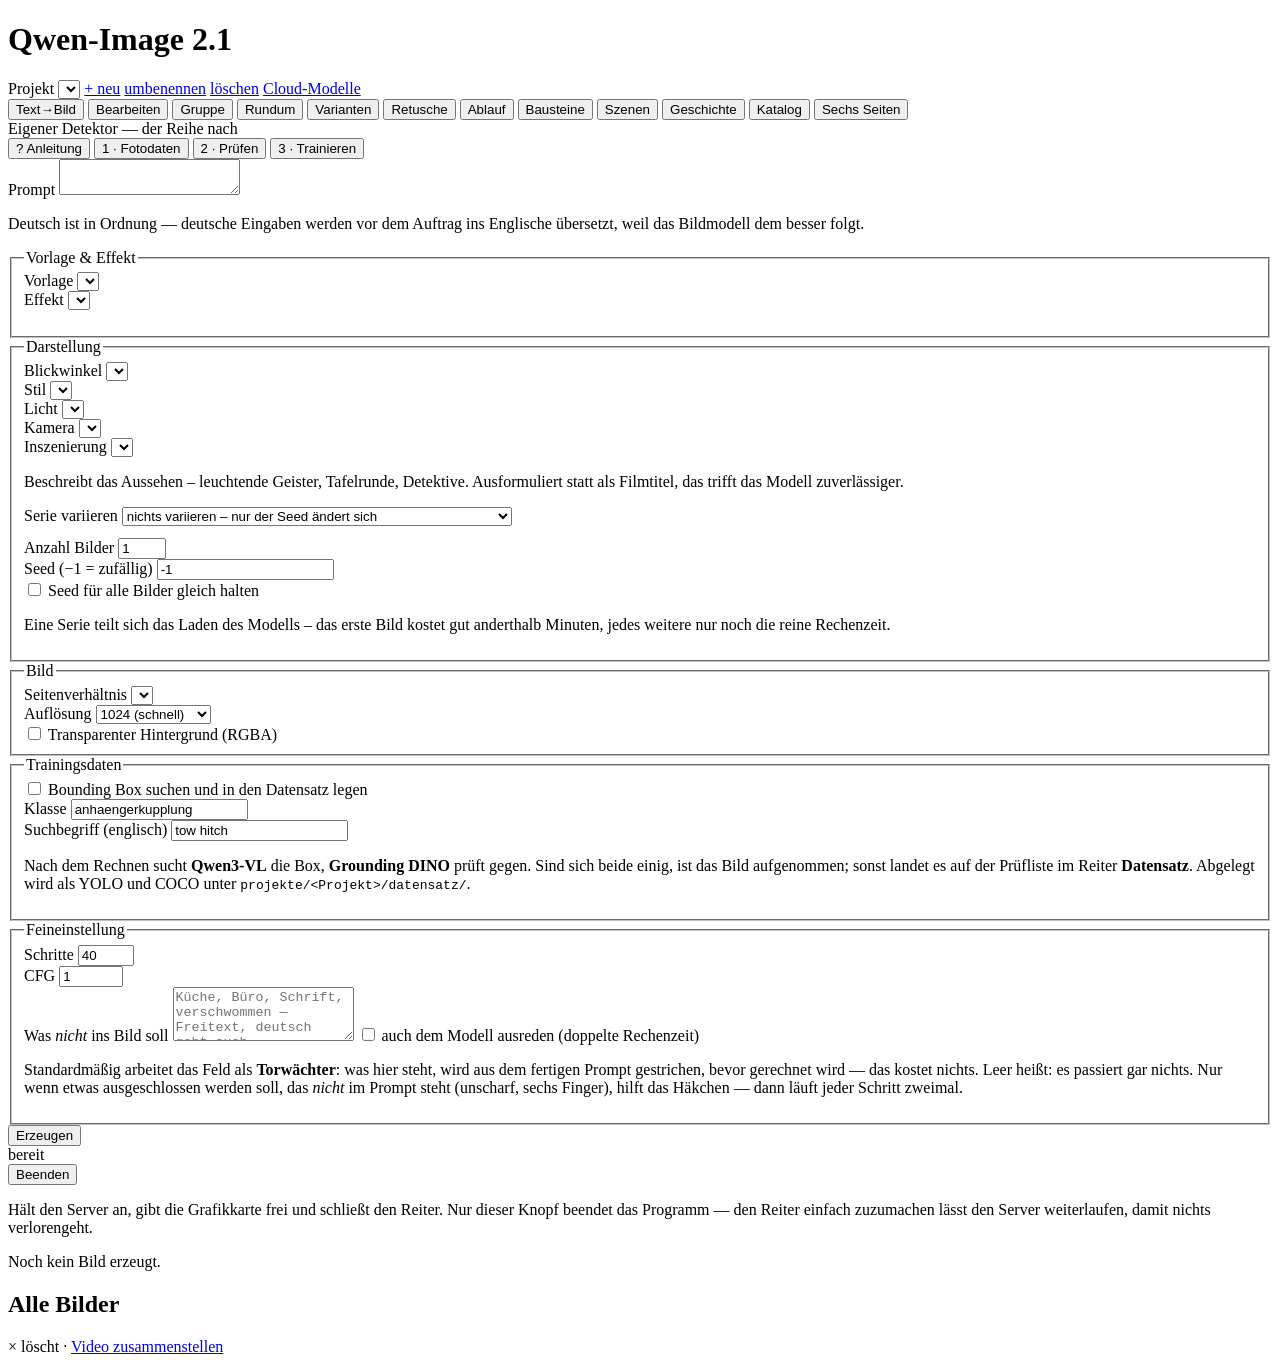
==== commit 88b02a29: "Fotodaten in der Cloud: Kamera, Farbe, Boden und Licht vorher selbst setzen - Z Image Turbo malt bei" ====
--- a/webui/seite/index.html
+++ b/webui/seite/index.html
@@ -93,8 +93,9 @@
       <p class="hint">Bei <b>Beschreibungen</b> beschreibt das Sprachmodell jedes Foto
         einmal, und das Bildmodell bekommt das Zielbild in Worten statt einer
         Anweisung. Die Stärke sagt, wie weit es sich von der Vorlage entfernen
-        darf: 0,4 ändert Farbe und Licht, ab 0,7 auch Untergrund und Umgebung —
-        und verschiebt dann eher die Umrisse. Seed und Schritte gehen mit, wo
+        darf. Gemessen mit Z Image Turbo: unter 0,7 ändert sich kaum etwas,
+        bei 0,7 wechseln Farbe und Untergrund bei gleichem Aufbau, ab 0,8 wird
+        es ein anderes Fahrzeug. Seed und Schritte gehen mit, wo
         der Anbieter sie kennt.</p>
       <p class="hint"><a href="#" onclick="cloudPruefen('bild');return false">Verbindung prüfen</a>
         <span id="cloud_bild_note"></span></p>
@@ -125,7 +126,6 @@
       <button id="tab-gruppe">Gruppe</button>
       <button id="tab-person">Rundum</button>
       <button id="tab-varianten">Varianten</button>
-      <button id="tab-fotodaten">Fotodaten</button>
       <button id="tab-retusche">Retusche</button>
       <button id="tab-demo">Ablauf</button>
       <button id="tab-bausteine">Bausteine</button>
@@ -133,8 +133,19 @@
       <button id="tab-geschichte">Geschichte</button>
       <button id="tab-katalog">Katalog</button>
       <button id="tab-seiten">Sechs Seiten</button>
-      <button id="tab-datensatz">Datensatz</button>
-      <button id="tab-training">Training</button>
+    </div>
+    <!-- Der Weg zum eigenen Detektor, der Reihe nach. Die Nummern sind die
+         Reihenfolge; die Zeile darunter sagt, wo man steht und was als
+         Naechstes kommt. -->
+    <div class="weg">
+      <div class="wegkopf">Eigener Detektor — der Reihe nach</div>
+      <div class="tabs tabsweg">
+        <button id="tab-anleitung">? Anleitung</button>
+        <button id="tab-fotodaten">1 · Fotodaten</button>
+        <button id="tab-datensatz">2 · Prüfen</button>
+        <button id="tab-training">3 · Trainieren</button>
+      </div>
+      <p class="hint" id="wegStand" style="display:none"></p>
     </div>
 
     <fieldset id="bausteinBox" style="display:none">
@@ -536,25 +547,95 @@
         <b>Feineinstellung</b> unten.</p>
     </fieldset>
 
+    <fieldset id="anleitungBox" style="display:none">
+      <legend>Anleitung: Trainingsdaten erzeugen und Detektor trainieren</legend>
+      <p class="hint">Ziel: ein Detektor, der dein Objekt — etwa eine
+        Anhängerkupplung — in echten Fotos findet. Der Weg hat vier Schritte,
+        jeder in seinem Reiter. Alles landet im <b>Projekt</b> oben in der
+        Kopfzeile; für einen neuen Detektor dort <b>+ neu</b>.</p>
+
+      <h3 class="stufe">1 · Fotodaten erzeugen
+        <a href="#" data-geh="fotodaten">öffnen →</a></h3>
+      <ol class="anleitung">
+        <li><b>Was soll erkannt werden:</b> Klasse (<code>anhaengerkupplung</code>),
+          Suchbegriff auf Englisch (<code>tow hitch</code>), Motivart.</li>
+        <li><b>Fotos laden</b> — mehrere echte Fotos aus verschiedenen Winkeln
+          sind mehr wert als viele Varianten aus einem.</li>
+        <li>Je Foto <b>⤢ ausmalen</b>:
+          <ul>
+            <li><b>🖌 Objekt</b> — nur die Kupplung, ganz, auch die Kugel.
+              Genau diese Pixel kommen in jede Variante zurück, und die Box
+              ergibt sich daraus.</li>
+            <li><b>🟫 Boden</b> — die freie Bodenfläche, grob mit großem
+              Pinsel. Nur nötig für die Achse <i>Untergrund</i>.</li>
+          </ul></li>
+        <li><b>Was sich ändern darf:</b> Farbe, Untergrund, Kamera, Licht
+          anhaken und die Werte wählen.</li>
+        <li><b>Wie viele:</b> <i>einzeln und kombiniert</i> ist ein guter
+          Anfang. Die Zahl darunter sagt, wie viele Bilder entstehen — in der
+          Cloud ist das auch die Zahl der bezahlten Bilder.</li>
+        <li>Großer Knopf <b>Fotodaten erzeugen</b>. Fenster offen lassen, bis
+          die Statuszeile „Datensatz: … aufgenommen“ meldet — erst dann
+          sind die Boxen gesetzt.</li>
+      </ol>
+
+      <h3 class="stufe">2 · Prüfen
+        <a href="#" data-geh="datensatz">öffnen →</a></h3>
+      <ol class="anleitung">
+        <li><i>Zeigen: zu prüfen</i>. Rote Box = geht ins Label.</li>
+        <li>Stimmt sie: <b>✓ aufnehmen</b>. Falsch: neue Box ziehen (oder
+          <b>⤢ groß</b>), dann ✓ aufnehmen. Unbrauchbar: <b>✗ verwerfen</b>.</li>
+        <li>Stichproben auch unter <i>aufgenommen</i> ansehen.</li>
+        <li>Optional unten <b>Vervielfältigen</b>: aus jedem geprüften Bild
+          weitere, ohne neue Box (klassisch: sehr schnell, nur CPU).</li>
+      </ol>
+      <p class="hint">Nur aufgenommene Bilder gehen ins Training. Für einen
+        ersten Versuch reichen 50–100, gut wird es ab einigen hundert.</p>
+
+      <h3 class="stufe">3 · Trainieren
+        <a href="#" data-geh="training">öffnen →</a></h3>
+      <ol class="anleitung">
+        <li>Modell <b>dfine-nano</b> (frei weitergebbar) oder <b>yolo26n</b>.</li>
+        <li>Epochen 80, Bildgröße 640 — <b>960</b>, wenn das Objekt klein im
+          Bild ist. Validierung 20 %.</li>
+        <li>Großer Knopf <b>Detektor trainieren</b>. Die Statuszeile zeigt
+          Epoche und mAP50; 1,0 hieße alles gefunden.</li>
+      </ol>
+
+      <h3 class="stufe">4 · Ausprobieren
+        <a href="#" data-geh="training">öffnen →</a></h3>
+      <ol class="anleitung">
+        <li>Im Reiter Trainieren unten bei <b>Ausprobieren</b> den Lauf
+          wählen, Mindestsicherheit 0,25.</li>
+        <li>Ein <b>echtes</b> Foto hochladen, das nicht im Training war.
+          Findet er wenig: mehr echte Fotos, mehr Epochen, Bildgröße 960.</li>
+      </ol>
+
+      <h3 class="stufe">Gut zu wissen</h3>
+      <ul class="anleitung">
+        <li><b>Cloud-Bildmodell</b> (Z Image Turbo): es malt das Foto nur
+          nach. Farbe, Kamera, Boden und Licht setzt das Programm deshalb
+          vorher selbst, das Modell gleicht nur an. Ist ein Objekt gemalt,
+          rechnet es mit wenig Stärke, damit das Objekt an seinem Platz
+          bleibt.</li>
+        <li><b>Lokal</b> (Qwen-Image, große Grafikkarte): mehr Vielfalt, das
+          Einsetzen gelingt besser.</li>
+        <li>Training auf einem anderen Rechner: den Ordner
+          <code>projekte\&lt;Projekt&gt;</code> kopieren, dort Schritt 3.</li>
+        <li>Die ausführliche Anleitung steht in <code>ANLEITUNG.md</code>,
+          Abschnitt 7.</li>
+      </ul>
+    </fieldset>
+
     <fieldset id="fotodatenBox" style="display:none">
-      <legend>Trainingsdaten aus echten Fotos</legend>
-      <p class="hint">Eigene Fotos hochladen — etwa ein Auto mit
-        Anhängerkupplung. Aus jedem entstehen Varianten mit anderer
-        <b>Farbe</b>, anderem <b>Untergrund</b>, anderer <b>Kameraposition</b>
-        und anderem <b>Licht</b>, einzeln und kombiniert. Danach bekommt jedes
-        Bild seine Bounding Box (Qwen3-VL + Grounding DINO) und landet mit dem
-        Original im <b>Datensatz</b> — als YOLO, COCO und
-        <code>attribute.csv</code>.</p>
+      <legend>1 · Trainingsdaten aus echten Fotos</legend>
+      <p class="hint">Aus jedem Foto entstehen Varianten mit anderer Farbe,
+        anderem Untergrund, anderer Kamera und anderem Licht. Jedes Bild
+        bekommt seine Box und landet mit dem Original im Datensatz.
+        Von oben nach unten ausfüllen.</p>
       <p class="hint" id="fdBildmodell"></p>
 
-      <h3 class="stufe">1 · Fotos</h3>
-      <input type="file" id="fdDatei" accept="image/*" multiple>
-      <p class="hint"><b>Box von Hand (empfohlen):</b> mit der Maus über das
-        Objekt ziehen. Ein Original mit gezogener Box wird sofort aufgenommen
-        und dient den Varianten als Bezug. Ohne Box sucht sie der Erkenner.</p>
-      <div id="fdFotos" class="dsgitter"></div>
-
-      <h3 class="stufe">2 · Was gesucht wird</h3>
+      <h3 class="stufe">1 · Was soll erkannt werden</h3>
       <div class="axis">
         <div>
           <label for="fdKlasse">Klasse (klein, ohne Leerzeichen)</label>
@@ -565,30 +646,38 @@
           <input id="fdSuche" value="tow hitch">
         </div>
         <div>
-          <label for="fdMotiv">Motivart</label>
+          <label for="fdMotiv">Woran es sitzt (Motivart)</label>
           <select id="fdMotiv">
             <option value="fahrzeug">Fahrzeug</option>
             <option value="gegenstand">Gegenstand</option>
             <option value="person">Person</option>
           </select>
         </div>
-        <div>
-          <label for="fdZiel">Was umgefärbt wird (Farbachse)</label>
-          <input id="fdZiel" value="the car body">
-        </div>
-      </div>
-      <label for="fdKeep">Was unverändert bleiben muss</label>
+        <div></div>
+      </div>
+      <label for="fdKeep">Das Objekt in einem Satz (englisch) — bleibt unverändert</label>
       <input id="fdKeep" value="The black tow hitch with the ball neck and its socket">
 
-      <h3 class="stufe">3 · Achsen</h3>
-      <p class="hint">Haken setzen, welche Achsen sich ändern dürfen, und je
-        Achse die Werte wählen. Nicht gewählte Achsen bleiben wie im Foto.</p>
+      <h3 class="stufe">2 · Fotos laden und ausmalen</h3>
+      <input type="file" id="fdDatei" accept="image/*" multiple>
+      <p class="hint">Je Foto <b>⤢ ausmalen</b>: mit <b>🖌 Objekt</b> nur die
+        Kupplung bemalen — nicht das Auto daneben, das soll sich ja ändern.
+        Mit <b>🟫 Boden</b> die freie Bodenfläche, wenn sich der Untergrund
+        ändern soll. Die Box ergibt sich aus dem Objekt; ziehen musst du sie
+        nur, wenn du nicht malst.</p>
+      <div id="fdFotos" class="dsgitter"></div>
+
+      <h3 class="stufe">3 · Was sich ändern darf</h3>
+      <label for="fdZiel">Was umgefärbt wird (für die Farbe, englisch)</label>
+      <input id="fdZiel" value="the car body">
+      <p class="hint">Achse anhaken und ihre Werte wählen. Nicht angehakte
+        Achsen bleiben wie im Foto.</p>
       <div id="fdAchsen"></div>
 
-      <h3 class="stufe">4 · Plan</h3>
-      <div class="axis">
-        <div>
-          <label for="fdArt">Varianten</label>
+      <h3 class="stufe">4 · Wie viele</h3>
+      <div class="axis">
+        <div>
+          <label for="fdArt">Plan</label>
           <select id="fdArt">
             <option value="beides">einzeln und kombiniert</option>
             <option value="einzeln">einzeln — jede Achse für sich</option>
@@ -600,27 +689,82 @@
           <label for="fdAnzahl">Kombinierte je Foto</label>
           <input type="number" id="fdAnzahl" value="12" min="1" max="500">
         </div>
-        <div>
-          <label for="fdSchritte">Schritte (nur lokal)</label>
-          <input type="number" id="fdSchritte" value="30" min="8" max="60">
-        </div>
-        <div>
-          <label for="fdBase">Kantenlänge</label>
-          <select id="fdBase">
-            <option value="768">768 px</option>
-            <option value="1024" selected>1024 px</option>
-          </select>
-        </div>
-      </div>
-      <label class="check"><input type="checkbox" id="fdOriginal" checked>
-        Originalfotos mit in den Datensatz</label>
-      <label class="check"><input type="checkbox" id="fdLabeln" checked>
-        Bounding Boxes gleich setzen</label>
+      </div>
       <p class="hint" id="fdVorschau"></p>
-      <p class="hint">Gestartet wird mit dem großen Knopf unten. Danach im
-        Reiter <b>Datensatz</b> die Prüfliste ansehen, im Reiter
-        <b>Training</b> D-FINE oder YOLO26 trainieren.</p>
-    </fieldset>
+      <details class="fdfein">
+        <summary>Feineinstellung</summary>
+        <div class="axis">
+          <div>
+            <label for="fdSchritte">Schritte (nur lokal)</label>
+            <input type="number" id="fdSchritte" value="30" min="8" max="60">
+          </div>
+          <div>
+            <label for="fdBase">Kantenlänge</label>
+            <select id="fdBase">
+              <option value="768">768 px</option>
+              <option value="1024" selected>1024 px</option>
+            </select>
+          </div>
+        </div>
+        <label class="check"><input type="checkbox" id="fdOriginal" checked>
+          Originalfotos mit in den Datensatz</label>
+        <label class="check"><input type="checkbox" id="fdLabeln" checked>
+          Bounding Boxes gleich setzen</label>
+        <label class="check"><input type="checkbox" id="fdBewahren" checked>
+          Gemaltes Objekt aus dem Original einsetzen</label>
+        <label class="check"><input type="checkbox" id="fdLicht" checked>
+          … dabei ans neue Licht angleichen</label>
+        <label class="check"><input type="checkbox" id="fdVorbehandeln" checked>
+          Cloud: Kamera, Farbe, Boden und Licht vorher selbst setzen</label>
+      </details>
+
+      <h3 class="stufe">5 · Erzeugen</h3>
+      <p class="hint">Mit dem großen Knopf unten. Fenster offen lassen, bis die
+        Statuszeile „Datensatz: … aufgenommen“ meldet. Dann weiter mit
+        <a href="#" data-geh="datensatz"><b>2 · Prüfen →</b></a></p>
+    </fieldset>
+
+
+    <!-- Grosser Editor: gemalter Bereich (bleibt unveraendert) und Box, mit
+         Zoom. Fotodaten und Datensatz teilen ihn sich. -->
+    <div id="edEditor" class="ededitor" style="display:none" role="dialog" aria-label="Bild bearbeiten">
+      <div class="edleiste">
+        <span class="edgruppe">
+          <button type="button" id="edPinsel" data-modus="pinsel" title="Das Objekt malen, das unverändert bleibt">🖌 Objekt</button>
+          <button type="button" id="edBodenModus" data-modus="boden" title="Die Bodenfläche malen, die einen neuen Untergrund bekommt">🟫 Boden</button>
+          <button type="button" id="edRadierer" data-modus="radierer" title="Gemaltes wegnehmen">⌫ Radierer</button>
+          <button type="button" id="edBoxModus" data-modus="box" title="Box um das Objekt ziehen">▭ Box ziehen</button>
+        </span>
+        <label class="edgroesse" id="edGroesseZeile">Pinsel
+          <input type="range" id="edGroesse" min="2" max="300" value="24">
+          <span id="edGroesseText"></span></label>
+        <span class="edgruppe">
+          <button type="button" id="edKleiner" title="Verkleinern (Strg+Mausrad)">−</button>
+          <span id="edZoomText">100%</span>
+          <button type="button" id="edGroesser" title="Vergrößern (Strg+Mausrad)">+</button>
+          <button type="button" id="edEinpassen">einpassen</button>
+          <button type="button" id="edEins">1:1</button>
+        </span>
+        <span class="edgruppe">
+          <button type="button" id="edLeeren">Gemaltes leeren</button>
+          <button type="button" id="edBoxWeg">Box weg</button>
+        </span>
+        <span class="edgruppe edrechts">
+          <button type="button" id="edAbbrechen">Abbrechen</button>
+          <button type="button" id="edFertig" class="edfertig">Übernehmen</button>
+        </span>
+      </div>
+      <p class="hint edhinweis" id="edHinweis"></p>
+      <div id="edFlaeche" class="edflaeche">
+        <div id="edInnen" class="edinnen">
+          <img id="edBild" alt="" draggable="false">
+          <canvas id="edMaske"></canvas>
+          <canvas id="edBoden"></canvas>
+          <div id="edBox" class="dsbox dsneu" style="display:none"></div>
+          <div id="edZeiger" class="edzeiger"></div>
+        </div>
+      </div>
+    </div>
 
     <fieldset id="trainingTabBox" style="display:none">
       <legend>Detektor-Training (D-FINE oder YOLO26)</legend>
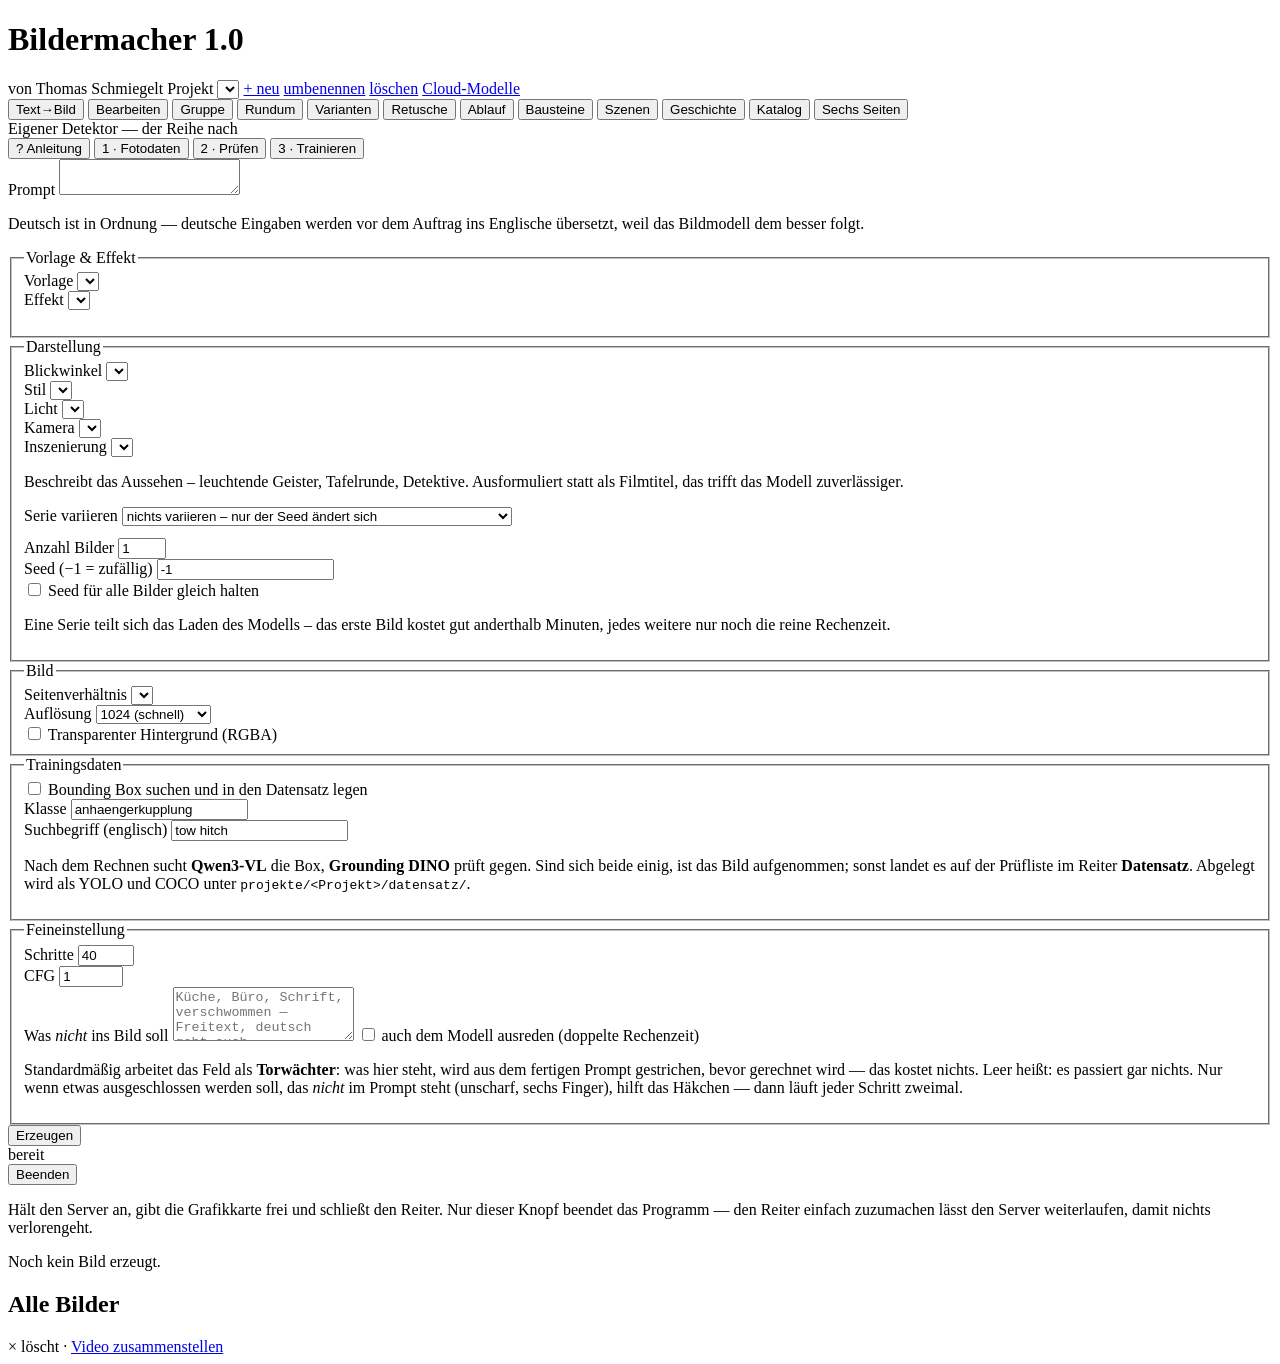
==== commit 0df58142: "Umbenannt in Bildermacher 1.0, mit Namen des Autors Kopfzeile, Fenstertitel, Startmeldung, README un" ====
--- a/webui/seite/index.html
+++ b/webui/seite/index.html
@@ -3,13 +3,14 @@
 <head>
 <meta charset="utf-8">
 <meta name="viewport" content="width=device-width, initial-scale=1">
-<title>Qwen-Image 2.1</title>
+<title>Bildermacher 1.0 · Thomas Schmiegelt</title>
 <link rel="stylesheet" href="/seite/stil.css">
 </head>
 <body>
 <div id="staleBar"></div>
 <header>
-  <h1>Qwen-Image 2.1</h1>
+  <h1>Bildermacher 1.0</h1>
+  <span class="autor">von Thomas Schmiegelt</span>
   <span class="projektleiste">
     <label for="projekt">Projekt</label>
     <select id="projekt"></select>
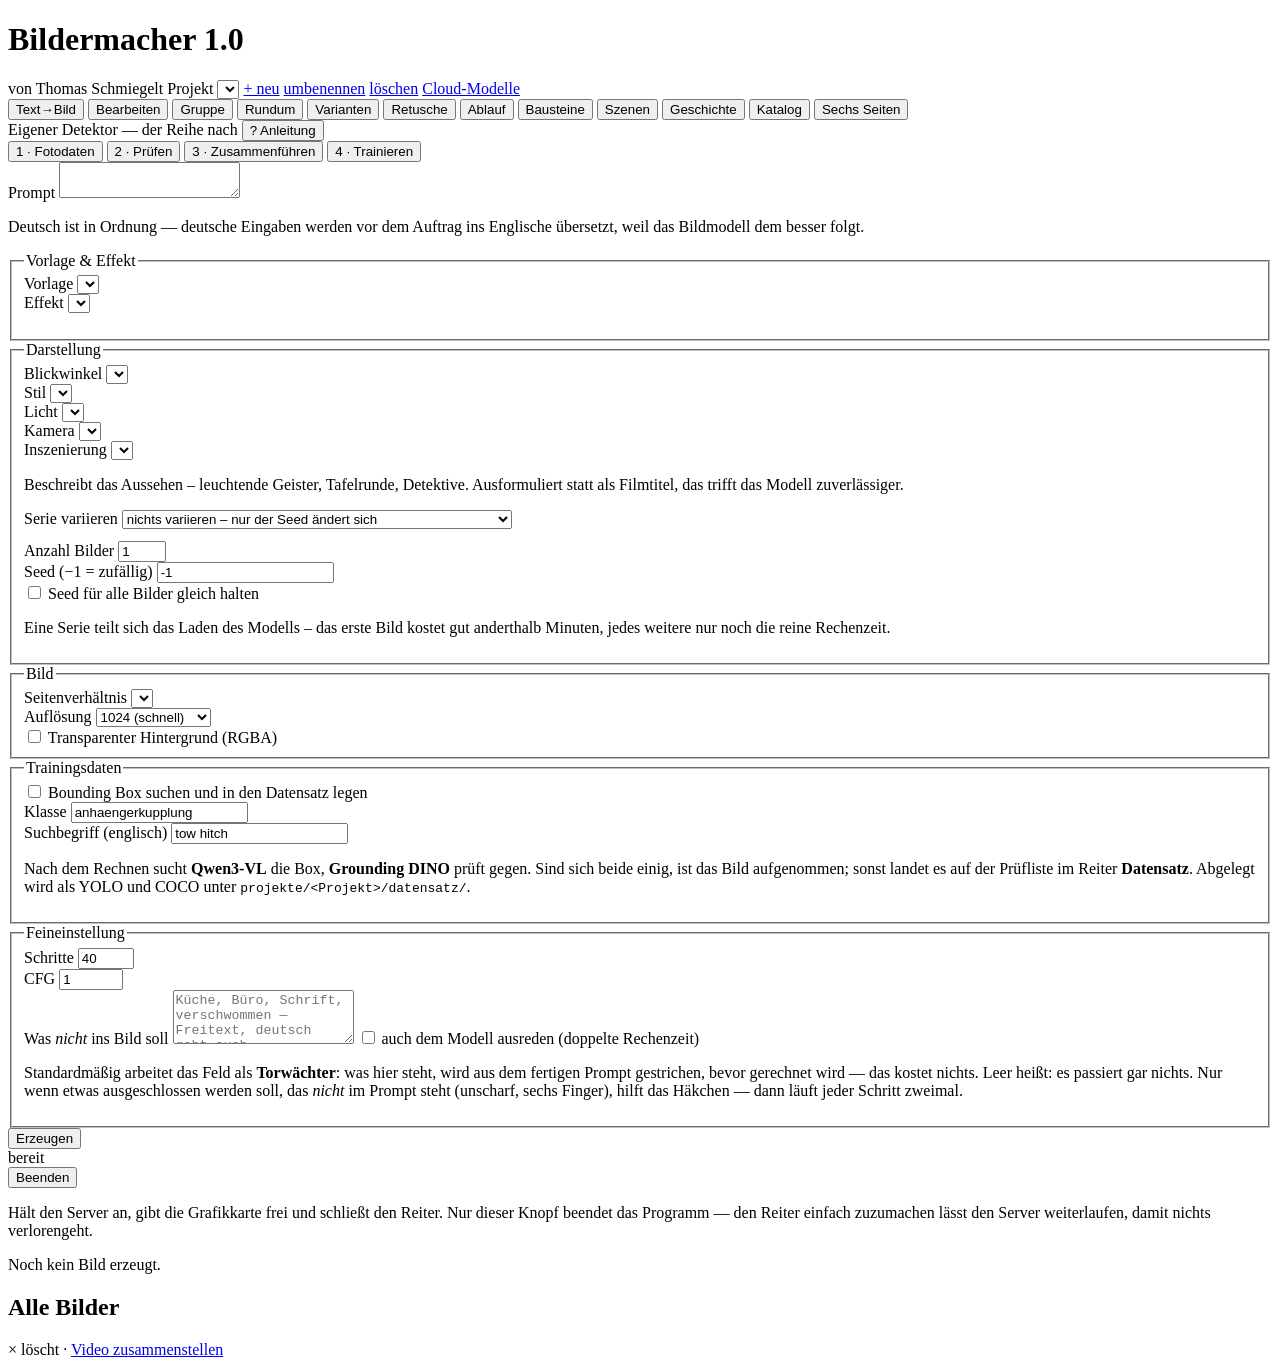
==== commit 94d7e0ed: "Projekte zusammenfuehren und Kennzeichen-Generator Zusammenfuehren (neuer Schritt 3, Trainieren wird" ====
--- a/webui/seite/index.html
+++ b/webui/seite/index.html
@@ -139,12 +139,13 @@
          Reihenfolge; die Zeile darunter sagt, wo man steht und was als
          Naechstes kommt. -->
     <div class="weg">
-      <div class="wegkopf">Eigener Detektor — der Reihe nach</div>
+      <div class="wegkopf">Eigener Detektor — der Reihe nach
+        <button id="tab-anleitung" class="weganleitung">? Anleitung</button></div>
       <div class="tabs tabsweg">
-        <button id="tab-anleitung">? Anleitung</button>
         <button id="tab-fotodaten">1 · Fotodaten</button>
         <button id="tab-datensatz">2 · Prüfen</button>
-        <button id="tab-training">3 · Trainieren</button>
+        <button id="tab-zusammen">3 · Zusammen&shy;führen</button>
+        <button id="tab-training">4 · Trainieren</button>
       </div>
       <p class="hint" id="wegStand" style="display:none"></p>
     </div>
@@ -551,7 +552,7 @@
     <fieldset id="anleitungBox" style="display:none">
       <legend>Anleitung: Trainingsdaten erzeugen und Detektor trainieren</legend>
       <p class="hint">Ziel: ein Detektor, der dein Objekt — etwa eine
-        Anhängerkupplung — in echten Fotos findet. Der Weg hat vier Schritte,
+        Anhängerkupplung — in echten Fotos findet. Der Weg hat fünf Schritte,
         jeder in seinem Reiter. Alles landet im <b>Projekt</b> oben in der
         Kopfzeile; für einen neuen Detektor dort <b>+ neu</b>.</p>
 
@@ -569,6 +570,9 @@
               ergibt sich daraus.</li>
             <li><b>🟫 Boden</b> — die freie Bodenfläche, grob mit großem
               Pinsel. Nur nötig für die Achse <i>Untergrund</i>.</li>
+            <li><b>▱ Kennzeichen</b> — die vier Ecken des Schilds anklicken.
+              Dann bekommt jedes Bild ein zufälliges deutsches Kennzeichen,
+              auch schräg. <i>Beispiel</i> unter dem Foto zeigt, ob es sitzt.</li>
           </ul></li>
         <li><b>Was sich ändern darf:</b> Farbe, Untergrund, Kamera, Licht
           anhaken und die Werte wählen.</li>
@@ -593,7 +597,22 @@
       <p class="hint">Nur aufgenommene Bilder gehen ins Training. Für einen
         ersten Versuch reichen 50–100, gut wird es ab einigen hundert.</p>
 
-      <h3 class="stufe">3 · Trainieren
+      <h3 class="stufe">3 · Zusammenführen (wenn es mehrere Projekte gibt)
+        <a href="#" data-geh="zusammen">öffnen →</a></h3>
+      <ol class="anleitung">
+        <li>Für jede Ansicht ein eigenes Projekt — etwa die Kupplung
+          <i>von hinten</i> und <i>von der Seite</i>: andere Fotos, andere
+          Maske, eigener Plan. Jedes für sich Schritt 1 und 2.</li>
+        <li>Hier die Projekte anhaken und ein Ziel wählen, am besten ein
+          neues („Kupplung alle“). Übernommen werden nur aufgenommene
+          Bilder; die Quellen bleiben, wie sie sind.</li>
+        <li>Später in einer Quelle nachgeprüft? Einfach noch einmal
+          zusammenführen — es wird abgeglichen, nicht verdoppelt.</li>
+        <li>Haben die Projekte ihr Objekt verschieden genannt, unter
+          <i>Klasse im Ziel</i> einen gemeinsamen Namen eintragen.</li>
+      </ol>
+
+      <h3 class="stufe">4 · Trainieren
         <a href="#" data-geh="training">öffnen →</a></h3>
       <ol class="anleitung">
         <li>Modell <b>dfine-nano</b> (frei weitergebbar) oder <b>yolo26n</b>.</li>
@@ -603,10 +622,10 @@
           Epoche und mAP50; 1,0 hieße alles gefunden.</li>
       </ol>
 
-      <h3 class="stufe">4 · Ausprobieren
+      <h3 class="stufe">5 · Ausprobieren
         <a href="#" data-geh="training">öffnen →</a></h3>
       <ol class="anleitung">
-        <li>Im Reiter Trainieren unten bei <b>Ausprobieren</b> den Lauf
+        <li>Im Reiter 4 · Trainieren unten bei <b>Ausprobieren</b> den Lauf
           wählen, Mindestsicherheit 0,25.</li>
         <li>Ein <b>echtes</b> Foto hochladen, das nicht im Training war.
           Findet er wenig: mehr echte Fotos, mehr Epochen, Bildgröße 960.</li>
@@ -622,10 +641,42 @@
         <li><b>Lokal</b> (Qwen-Image, große Grafikkarte): mehr Vielfalt, das
           Einsetzen gelingt besser.</li>
         <li>Training auf einem anderen Rechner: den Ordner
-          <code>projekte\&lt;Projekt&gt;</code> kopieren, dort Schritt 3.</li>
+          <code>projekte\&lt;Projekt&gt;</code> kopieren, dort Schritt 4.</li>
         <li>Die ausführliche Anleitung steht in <code>ANLEITUNG.md</code>,
           Abschnitt 7.</li>
       </ul>
+    </fieldset>
+
+    <fieldset id="zusammenBox" style="display:none">
+      <legend>3 · Datensätze zusammenführen</legend>
+      <p class="hint">Mehrere Projekte zu einem Trainingssatz — etwa die
+        Kupplung von hinten und von der Seite. Übernommen werden nur
+        <b>aufgenommene</b> Bilder; die Quellprojekte bleiben, wie sie sind.
+        Noch einmal zusammenführen gleicht ab, statt zu verdoppeln — geprüft
+        und korrigiert wird deshalb in den Quellen.</p>
+
+      <h3 class="stufe">1 · Welche Projekte</h3>
+      <div id="zfListe"></div>
+
+      <h3 class="stufe">2 · Wohin</h3>
+      <div class="axis">
+        <div>
+          <label for="zfZiel">Zielprojekt</label>
+          <select id="zfZiel"></select>
+        </div>
+        <div id="zfNameZeile">
+          <label for="zfName">Name des neuen Projekts</label>
+          <input id="zfName" value="Kupplung alle">
+        </div>
+      </div>
+      <label for="zfKlasse">Klasse im Ziel (leer = jede behält ihren Namen)</label>
+      <input id="zfKlasse" placeholder="z. B. anhaengerkupplung">
+      <p class="hint" id="zfVorschau"></p>
+
+      <h3 class="stufe">3 · Zusammenführen</h3>
+      <p class="hint">Mit dem großen Knopf unten. Danach ist das Ziel das
+        aktive Projekt — weiter mit
+        <a href="#" data-geh="training"><b>4 · Trainieren →</b></a></p>
     </fieldset>
 
     <fieldset id="fotodatenBox" style="display:none">
@@ -664,11 +715,21 @@
       <p class="hint">Je Foto <b>⤢ ausmalen</b>: mit <b>🖌 Objekt</b> nur die
         Kupplung bemalen — nicht das Auto daneben, das soll sich ja ändern.
         Mit <b>🟫 Boden</b> die freie Bodenfläche, wenn sich der Untergrund
-        ändern soll. Die Box ergibt sich aus dem Objekt; ziehen musst du sie
+        ändern soll. Mit <b>▱ Kennzeichen</b> die vier Ecken des Schilds,
+        wenn es ein neues bekommen soll. Die Box ergibt sich aus dem Objekt; ziehen musst du sie
         nur, wenn du nicht malst.</p>
       <div id="fdFotos" class="dsgitter"></div>
 
       <h3 class="stufe">3 · Was sich ändern darf</h3>
+      <label class="check"><input type="checkbox" id="fdKennzeichen" checked>
+        <b>Kennzeichen</b>&nbsp;in jedem Bild zufällig neu (wo markiert)</label>
+      <label class="check fdunter"><input type="checkbox" id="fdKennzeichenOriginal" checked>
+        auch im Original — das echte kommt so nicht in den Datensatz</label>
+      <p class="hint" id="fdKennzeichenHinweis">Deutsche Kennzeichen nach den
+        Regeln (Ortskennung, ein bis zwei Buchstaben, bis vier Ziffern,
+        manchmal E oder H), mit Plakette und Siegel, perspektivisch und im
+        Licht des alten Schilds eingesetzt. Dazu im Editor <b>▱ Kennzeichen</b>
+        die vier Ecken anklicken.</p>
       <label for="fdZiel">Was umgefärbt wird (für die Farbe, englisch)</label>
       <input id="fdZiel" value="the car body">
       <p class="hint">Achse anhaken und ihre Werte wählen. Nicht angehakte
@@ -733,6 +794,7 @@
         <span class="edgruppe">
           <button type="button" id="edPinsel" data-modus="pinsel" title="Das Objekt malen, das unverändert bleibt">🖌 Objekt</button>
           <button type="button" id="edBodenModus" data-modus="boden" title="Die Bodenfläche malen, die einen neuen Untergrund bekommt">🟫 Boden</button>
+          <button type="button" id="edKzModus" data-modus="kennzeichen" title="Die vier Ecken des Kennzeichens anklicken">▱ Kennzeichen</button>
           <button type="button" id="edRadierer" data-modus="radierer" title="Gemaltes wegnehmen">⌫ Radierer</button>
           <button type="button" id="edBoxModus" data-modus="box" title="Box um das Objekt ziehen">▭ Box ziehen</button>
         </span>
@@ -761,6 +823,7 @@
           <img id="edBild" alt="" draggable="false">
           <canvas id="edMaske"></canvas>
           <canvas id="edBoden"></canvas>
+          <svg id="edEcken" class="edecken" preserveAspectRatio="none"></svg>
           <div id="edBox" class="dsbox dsneu" style="display:none"></div>
           <div id="edZeiger" class="edzeiger"></div>
         </div>
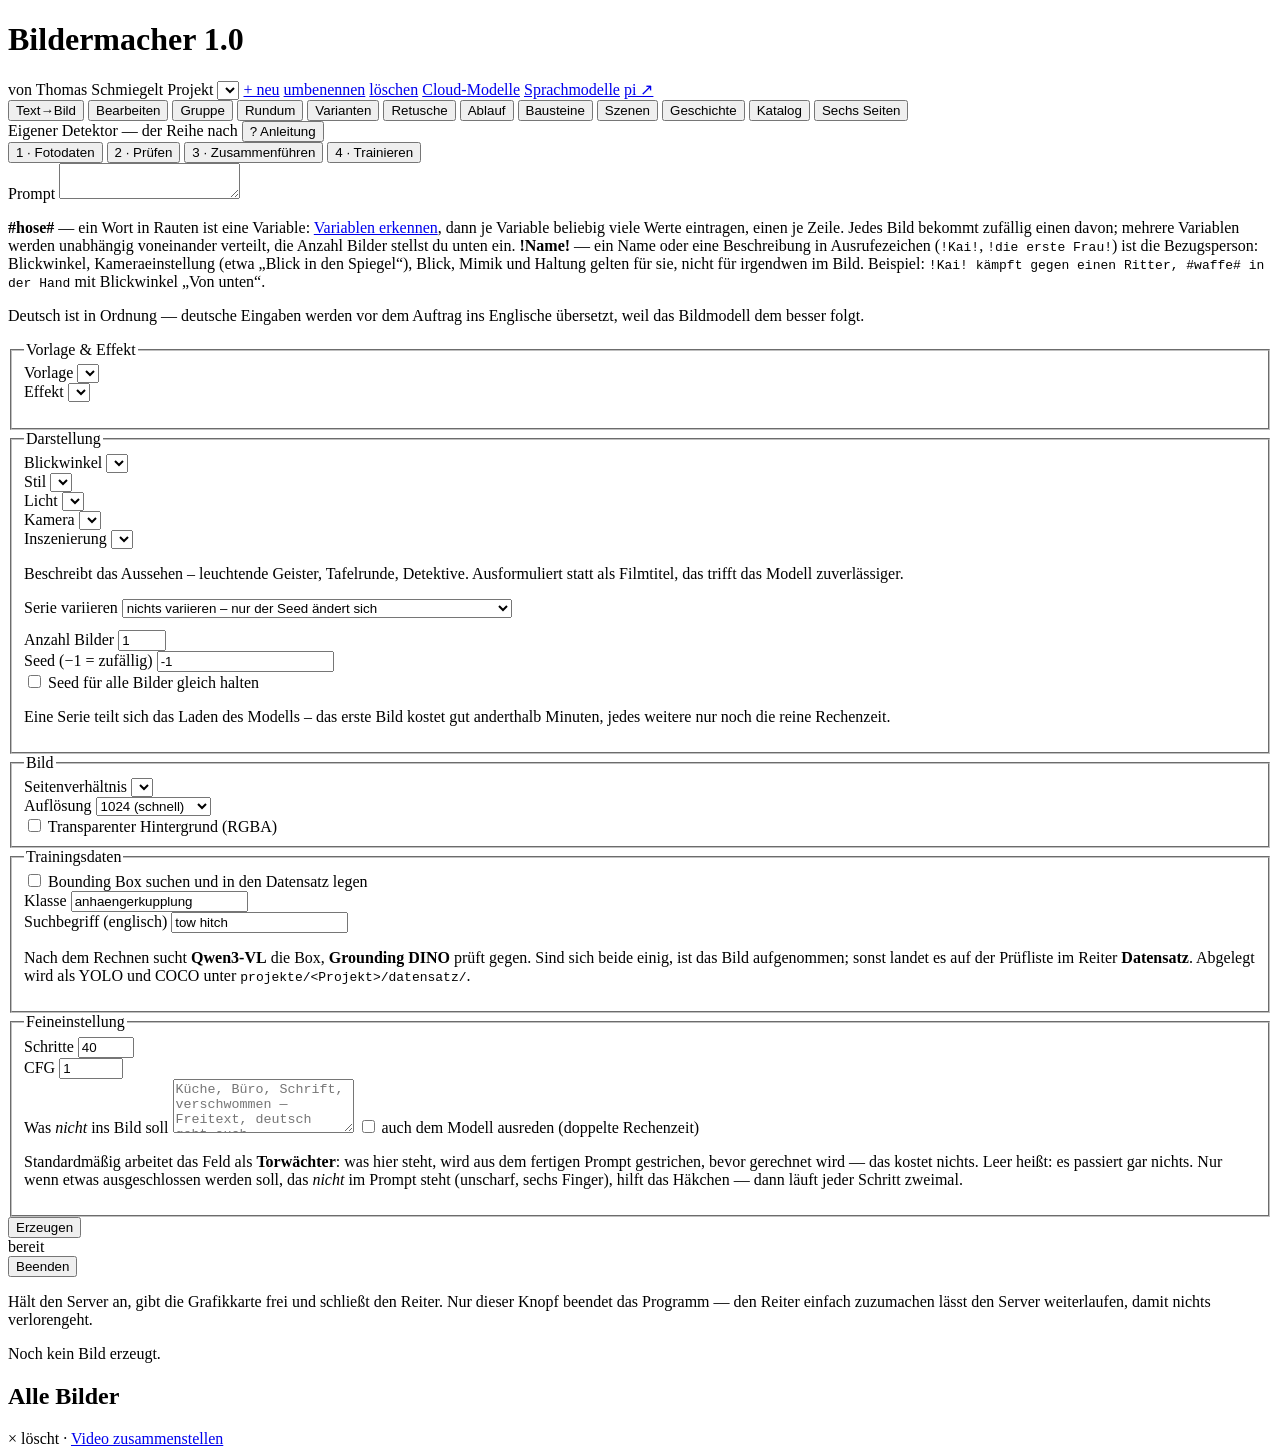
==== commit 92f20a6c: "pi-Fenster, Rauten-Variablen, Bezugsperson, waehlbare Sprachmodelle - pi (pi-coding-agent) im RPC-Mo" ====
--- a/webui/seite/index.html
+++ b/webui/seite/index.html
@@ -18,6 +18,8 @@
     <a href="#" id="projektUm" title="Projekt umbenennen">umbenennen</a>
     <a href="#" id="projektWeg" title="Projekt mit allen Bildern löschen">löschen</a>
     <a href="#" id="cloudAuf" title="Sprach- und Bildmodell per API">Cloud-Modelle</a>
+    <a href="#" id="sprachAuf" title="Welches Sprachmodell wofür">Sprachmodelle</a>
+    <a href="#" id="piAuf" title="Im Gespräch mit pi einen Bildprompt entwickeln — eigenes Fenster">pi ↗</a>
   </span>
   <span id="dims"></span>
 </header>
@@ -101,6 +103,26 @@
       <p class="hint"><a href="#" onclick="cloudPruefen('bild');return false">Verbindung prüfen</a>
         <span id="cloud_bild_note"></span></p>
       <p class="hint"><a href="#" id="cloudSpeichern"><b>Speichern</b></a></p>
+    </fieldset>
+
+    <fieldset id="sprachBox" style="display:none">
+      <legend>Sprachmodelle</legend>
+      <p class="hint">Welches Ollama-Modell wofür. Gilt sofort und bleibt in
+        <code>sprachmodelle.json</code> neben dem Programm. Leer heißt: die
+        Vorgabe (<code>QWEN_CHAT_MODEL</code>, <code>QWEN_CHAT_GROSS</code>).
+        <span id="sprachCloud"></span></p>
+      <label for="sprachKlein">Klein — Freitext deuten, übersetzen, Bilder lesen</label>
+      <select id="sprachKlein"></select>
+      <label for="sprachGross">Groß — Geschichten, Gliederung, Prosa</label>
+      <select id="sprachGross"></select>
+      <h3 class="stufe">pi</h3>
+      <p class="hint" id="sprachPiNote">Das Modell im pi-Fenster. Die Liste
+        kommt von pi selbst (<code>~/.pi/agent/models.json</code>).</p>
+      <label for="sprachPi">Modell für pi</label>
+      <select id="sprachPi"><option value="">— Vorgabe von pi —</option></select>
+      <p class="hint"><a href="#" id="sprachPiListe">Liste von pi holen</a>
+        · <a href="#" id="sprachSpeichern"><b>Speichern</b></a>
+        <span id="sprachNote"></span></p>
     </fieldset>
 
     <div id="chatBox" style="display:none">
@@ -794,6 +816,7 @@
         <span class="edgruppe">
           <button type="button" id="edPinsel" data-modus="pinsel" title="Das Objekt malen, das unverändert bleibt">🖌 Objekt</button>
           <button type="button" id="edBodenModus" data-modus="boden" title="Die Bodenfläche malen, die einen neuen Untergrund bekommt">🟫 Boden</button>
+          <button type="button" id="edLackModus" data-modus="lack" title="Den Lack der Karosserie malen, der umgefärbt wird">🎨 Lack</button>
           <button type="button" id="edKzModus" data-modus="kennzeichen" title="Die vier Ecken des Kennzeichens anklicken">▱ Kennzeichen</button>
           <button type="button" id="edRadierer" data-modus="radierer" title="Gemaltes wegnehmen">⌫ Radierer</button>
           <button type="button" id="edBoxModus" data-modus="box" title="Box um das Objekt ziehen">▭ Box ziehen</button>
@@ -823,6 +846,7 @@
           <img id="edBild" alt="" draggable="false">
           <canvas id="edMaske"></canvas>
           <canvas id="edBoden"></canvas>
+          <canvas id="edLack"></canvas>
           <svg id="edEcken" class="edecken" preserveAspectRatio="none"></svg>
           <div id="edBox" class="dsbox dsneu" style="display:none"></div>
           <div id="edZeiger" class="edzeiger"></div>
@@ -1076,6 +1100,19 @@
 
     <label for="prompt">Prompt</label>
     <textarea id="prompt"></textarea>
+    <p class="hint" id="varHilfe"><b>#hose#</b> — ein Wort in Rauten ist eine
+      Variable: <a href="#" id="varErkennen">Variablen erkennen</a>, dann je
+      Variable beliebig viele Werte eintragen, einen je Zeile. Jedes Bild
+      bekommt zufällig einen davon; mehrere Variablen werden unabhängig
+      voneinander verteilt, die Anzahl Bilder stellst du unten ein.
+      <b>!Name!</b> — ein Name oder eine Beschreibung in Ausrufezeichen
+      (<code>!Kai!</code>, <code>!die erste Frau!</code>) ist die Bezugsperson:
+      Blickwinkel, Kameraeinstellung (etwa „Blick in den Spiegel“), Blick,
+      Mimik und Haltung gelten für sie, nicht für irgendwen im Bild.
+      Beispiel: <code>!Kai! kämpft gegen einen Ritter, #waffe# in der Hand</code>
+      mit Blickwinkel „Von unten“.</p>
+    <div id="varFelder"></div>
+    <p class="hint" id="varNote"></p>
     <p class="hint">Deutsch ist in Ordnung — deutsche Eingaben werden vor dem
       Auftrag ins Englische übersetzt, weil das Bildmodell dem besser folgt.</p>
     <p class="hint" id="transNote" style="display:none"></p>
